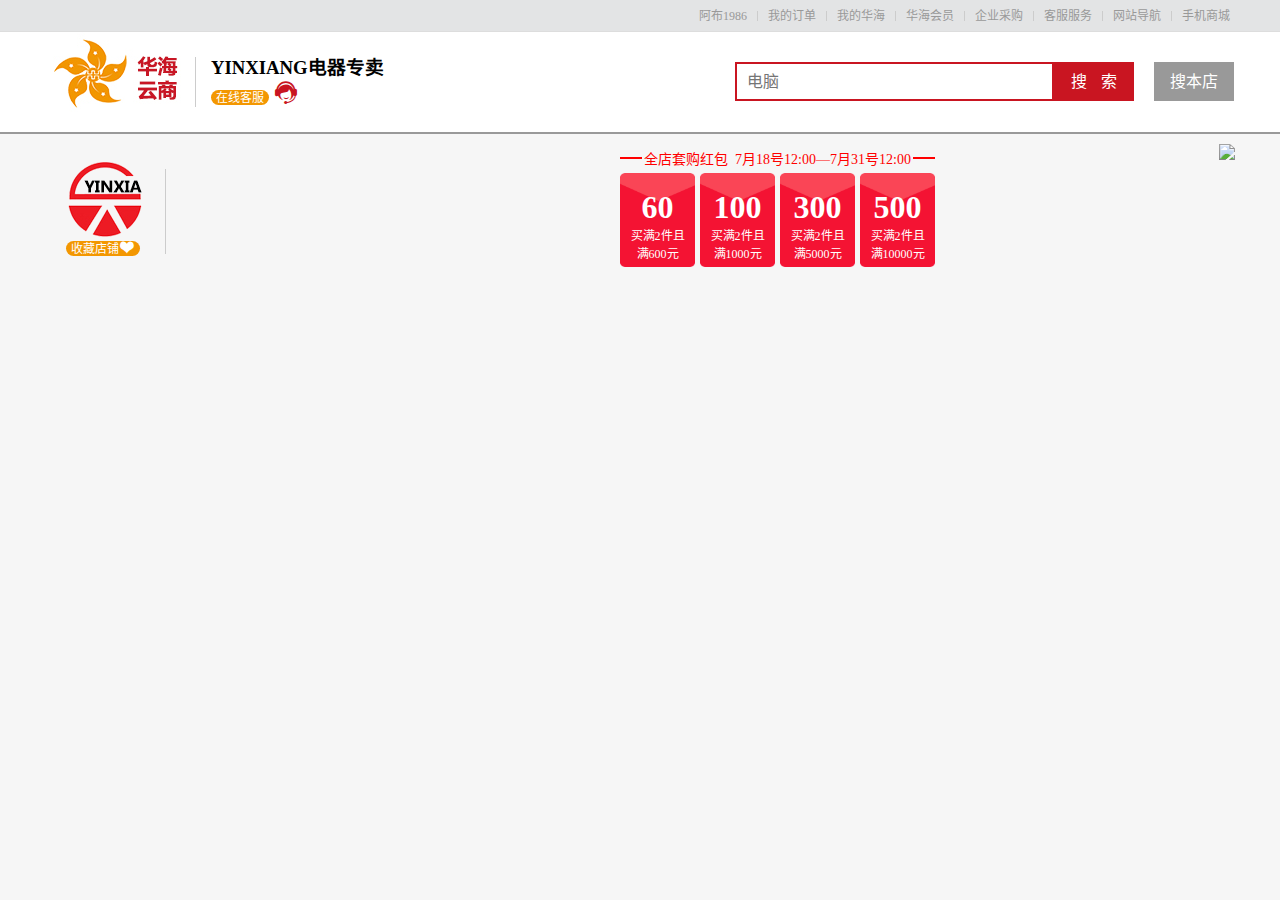
==== public/Admin/02shop.html @ 5f06d556 "店铺主页" ====
<!DOCTYPE html>
<html lang="zh-CN">

	<head>
		<meta charset="utf-8">
		<meta http-equiv="X-UA-Compatible" content="IE=edge">
		<meta name="viewport" content="width=device-width, initial-scale=1">
		<title>华海云商</title>
		<link rel="stylesheet" type="text/css" href="../static/css/iconfont.css" />
		<link rel="stylesheet" href="../static/css/style.css" />
	</head>
	<body>
		<!--导航条-->
		<div class="nav_div">
			<div class="row big_outer_border">
				<div class="col-lg-12">
					<ul class="fr nav_ul">
						<li class="fl">阿布1986</li>
						<li class="nav_li fl"></li>
						<li class="fl">我的订单</li>
						<li class="nav_li fl"></li>
						<li class="fl">我的华海</li>
						<li class="nav_li fl"></li>
						<li class="fl">华海会员</li>
						<li class="nav_li fl"></li>
						<li class="fl">企业采购</li>
						<li class="nav_li fl"></li>
						<li class="fl">客服服务</li>
						<li class="nav_li fl"></li>
						<li class="fl">网站导航</li>
						<li class="nav_li fl"></li>
						<li class="fl">手机商城</li>
					</ul>
				</div>
			</div>
		</div>
		<div class="banner_div_shop">
			<!--店铺、搜索-->
			<div class="big_outer_border">
				<ul class="clean_float fl">
					<li  class="clean_float fl">
						<img src="../static/img/pic57.jpg" class="fl"/>
					</li>
					<li class="fl Division_hr1"></li>
					<li class="clean_float fl contact_shop">
						<h3 class="clean_float">
							YINXIANG电器专卖
						</h3>
						<div class="clean_float">
							<span class="contact_service">在线客服</span>
							<i class="iconfont contact_service_icon">&#xe609;</i>	
						</div>
					</li>
				</ul>
				<div class="fr shop_search_div">
					<input class="fl clean_float" type="text" name="Search" placeholder="电脑" />
					<button class="fl button">搜&nbsp;&nbsp;&nbsp;索</button>
					<button class="fl button">搜本店</button>
				</div>
			</div>
		</div>
		<div class="big_outer_border">
				<ul class="clean_float fl">
					<li  class="clean_float fl Collection">
						<img src="../static/img/pic58.png" class="fl"/>
						<div class="clean_float Collection_div">
							<span>收藏店铺<i class="iconfont">&#xe6cf;</i></span>
						</div>
					</li>
					<li class="Division_hr2 fl"></li>
				</ul>
			<div class="red_bag_div fr">
					<div class="fl clean_float">
						<fieldset>
							<legend  align='center'>全店套购红包 &nbsp;7月18号12:00—7月31号12:00</legend>
						</fieldset>
						<div class="fl red_bag">
							<h1>60</h1>
							<p class="red_bag_satisfy">买满2件且满600元</p>
						</div>
						<div class="fl red_bag">
							<h1>100</h1>
							<p class="red_bag_satisfy">买满2件且满1000元</p>
						</div>
						<div class="fl red_bag">
							<h1>300</h1>
							<p class="red_bag_satisfy">买满2件且满5000元</p>
						</div>
						<div class="fl red_bag">
							<h1>500</h1>
							<p class="red_bag_satisfy">买满2件且满10000元</p>
						</div>
						
					</div>
				<img src="../static/img/pic60.jpg" class="fr"/>
				</div>	
			</div>

		
	</body>
	<script src="../static/js/jquery.min.js" type="text/javascript" charset="utf-8"></script>
</html>
---- public/static/css/iconfont.css ----
@font-face {font-family: "iconfont";
  src: url('iconfont.eot?t=1501227191478'); /* IE9*/
  src: url('iconfont.eot?t=1501227191478#iefix') format('embedded-opentype'), /* IE6-IE8 */
  url('iconfont.woff?t=1501227191478') format('woff'), /* chrome, firefox */
  url('iconfont.ttf?t=1501227191478') format('truetype'), /* chrome, firefox, opera, Safari, Android, iOS 4.2+*/
  url('iconfont.svg?t=1501227191478#iconfont') format('svg'); /* iOS 4.1- */
}

.iconfont {
  font-family:"iconfont" !important;
  font-size:16px;
  font-style:normal;
  -webkit-font-smoothing: antialiased;
  -moz-osx-font-smoothing: grayscale;
}

.icon-gouwuche:before { content: "\e601"; }

.icon-sousuo:before { content: "\e6af"; }

.icon-icon5:before { content: "\e661"; }

.icon-cmaohao:before { content: "\e8d6"; }

.icon-gengduo:before { content: "\e66f"; }

.icon-shuxian:before { content: "\e605"; }

.icon-fanhui:before { content: "\e600"; }

.icon-gengduo1:before { content: "\e602"; }

.icon-shangjiantou:before { content: "\e66c"; }

.icon-huiyuan:before { content: "\e606"; }

.icon-yousanjiao-copy-copy:before { content: "\e60a"; }

.icon-xin:before { content: "\e6cf"; }

.icon-xiangji:before { content: "\e6fc"; }

.icon-kefu:before { content: "\e609"; }
---- public/static/css/style.css ----
@charset "utf-8";
* {
	margin: 0;
	padding: 0;
	list-style-type: none;
}

a,
img {
	border: 0;
	color: #000000;
	text-decoration: none;
}

a:hover {
	text-decoration: none;
}

body {
	font-family: "Microsoft YaHei","iconfont"  !important;
	background: #f6f6f6;
}

.clean_row_margin{margin: 0;}
/*通用*/

.big_outer_border {
	width: 1190px;
	margin: 0 auto !important;
	position: relative;
}

.col-lg-2,
.col-lg-8,
.col-lg-12,
.col-lg-4,
.col-lg-6 {
	padding: 0 5px;
}

.fl {
	float: left;
}

.fr {
	float: right;
}

.clean_float:after {
	content: ".";
	visibility: hidden;
	height: 0;
	display: block;
	clear: both;
}

.icon_weight {
	font-weight: 700;
}

.Beyond_hide {
	overflow: hidden;
	text-overflow: ellipsis;
	white-space: nowrap;
	display: block;
}


/*导航条*/

.nav_div {
	height: 31px;
	width: 100%;
	border-bottom: 1px solid #ddd;
	background-color: #e3e4e5;
}

.nav_div .nav_ul {
	padding-top: 6px;
	color: #999;
	font-size: 12px;
}

.nav_div .nav_li {
	overflow: hidden;
	line-height: 30px;
	width: 1px;
	height: 10px;
	margin: 5px 10px 0 10px;
	background-color: #ccc;
}


/*logo*/

.logo_div {
	width: 191px;
	height: 173px;
	position: absolute;
	top: -56px;
	left: 6px;
	box-shadow: 0px -1px 6px #AFAFAF;
}


/*搜索框*/

.Search_box_div {
	margin: 0 auto;
	height: 37px;
	width: 542px;
	border: 1px solid red;
	position: relative;
}

.Search_box_input {
	height: 35px;
	width: 490px;
	display: inline;
	border: 0;
	padding-left: 10px;
}

.Search_box_camera {
	position: absolute;
	top: 0;
	right: 60px;
	line-height: 36px;
}

.Search_box_search {
	width: 50px;
	height: 35px;
	background: red;
	display: block;
	color: #fff;
	font-size: 24px;
	text-align: center;
}

.Search_box_cue {
	width: 542px;
	margin: 0 auto;
	margin-bottom: 10px;
}

.Search_box_cue li {
	padding: 5px 10px 5px 0;
	font-weight: 700;
	color: #9D9D9D;
}

.Search_box_cue li:first-child {
	color: red;
}


/*购物车*/

.Shopping_Car_box {
	background: #fff;
	width: 130px;
	height: 35px;
	font-weight: 600;
	color: red;
	border: 1px solid #CCC;
	line-height: 27px;
	position: relative;
}

.Shopping_Car_box .badge {
	display: inline-block;
	min-width: 10px;
	min-height: 10px;
	font-size: 12px;
	padding: 3px 6px;
	color: #fff;
	text-align: center;
	white-space: nowrap;
	vertical-align: middle;
	background-color: #F11A28;
	border-radius: 20px;
	line-height: 15px;
	position: absolute;
	top: 2px;
	right: 5px;
	font-weight: 400;
	-webkit-transform: scale(0.80);
}

.Shopping_Car_box .icon_car {
	font-size: 26px;
}


/*tab*/

.nav_link {
	width: 100%;
}

.nav_link li {
	font-size: 18px;
	float: left;
	font-weight: 700;
	color: #080808;
	width: 90px;
	text-align: center;
	line-height: 29px;
	height: 29px;
	margin-left: 12px;
}

.nav_link li a:hover {
	color: #c81623;
}


/*左侧导航*/

.left_nav {
	width: 100%;
	height: 488px;
	padding-top: 16px;
	background: #6E6568;
	border: 1px solid #797174;
	box-shadow: 0px 2px 6px #AFAFAF;
	position: relative;
}

.left_nav_block_ul {
	font-size: 14px;
	padding-left: 5px;
}

.left_nav_block_li {
	color: #fff;
	padding: 0 12px;
	line-height: 28px;
	height: 28px;
}

.left_nav_block_li a:hover {
	color: #c81623;
}

.left_nav_block_li .Trade_name {
	color: #fff;
	padding: 3px 0;
}

.left_nav_block_li .cut_off_rule {
	color: #fff;
	padding: 0 4px;
}

.left_nav_block_ul .none_ul {
	width: 598px;
	border: 1px solid #f7f7f7;
	display: none;
	box-shadow: 2px 0 5px rgba(0, 0, 0, .3);
	height: 485px;
	padding: 10px;
	background: #f7f7f7;
	color: #666;
	position: absolute;
	top: -1px;
	left: 192px;
	z-index: 10;
}


/*右侧导航*/

.right_nav {
	width: 100%;
	height: 488px;
	padding-top: 16px;
	background: #fff;
	margin-bottom: 10px;
}

.right_nav .vip_info_div {
	width: 170px;
	margin: 0 auto;
}

.right_nav .vip_icon {
	color: #FDAE07 !important;
}

.right_nav .vip_info {
	font-size: 12px;
	font-weight: 600;
	color: #666;
}

.right_nav .vip_info_name {
	width: 115px;
}

.right_nav .vip_info a {
	color: #666;
}


/*促销公告*/

.Notice {
	width: 170px;
	margin: 0 auto;
	position: relative;
}

.Notice .more {
	position: absolute;
	right: 0px;
	top: -1px;
	font-size: 12px;
}

.Notice_tab {
	overflow: hidden;
	zoom: 1;
	font-size: 12px;
	border-bottom: 1px solid #e6e6e6;
	position: relative;
	line-height: 14px;
}

.Notice_tab .title02 {
	margin-left: 12px !important;
}

.Notice_tab li {
	font-weight: 600;
	float: left;
	color: #666;
	cursor: pointer;
	margin-right: 12px;
	padding-bottom: 5px;
}

.Notice_tab li.current {
	border-bottom: 2px solid #db192b;
}

.Notice_content {
	font-size: 12px;
	color: #666;
}

.Notice_content ul {
	line-height: 25px;
	display: none;
}

.Notice_content .info {
	margin: 17px 0;
}


/*九宫格*/

.Nice_SquareP {
	width: 48px;
	height: 75px;
	padding-top: 15px;
	border-top: 1px solid #e7e7e7;
	border-right: 1px solid #e7e7e7;
	text-align: center;
}

.Nice_SquareP:nth-child(4n) {
	border-right: none;
}


/*华海秒杀导航条*/

.Seckill_title_div {
	width: 100%;
	height: 55px;
	background: #E01121;
	margin-bottom: 12px;
}

.Seckill_title_div>.div {
	margin-top: 5px;
}

.Seckill_title_icon {
	font-size: 32px !important;
	color: #fff;
	padding-left: 30px;
	margin-top: 8px;
	margin-right: 8px;
}

.Seckill_title_font {
	font-size: 26px;
	font-weight: 400;
	height: 40px;
	padding-top: 9px;
	color: #fff;
}

.Seckill_title_content {
	margin-left: 14px;
	color: #fff;
}

.Seckill_title_time_div {
	color: #fff;
	font-size: 14px;
	margin-right: 12px;
}

.Seckill_title_time_div .font {
	float: left;
	line-height: 45px;
	padding-top: 10px;
	font-size: 14px;
}

.Seckill_title_time {
	float: left;
	margin-left: 6px;
	margin-right: 8px;
}

.Seckill_title_time_common01 {
	float: left;
	width: 35px;
	height: 37px;
	background-color: #440106;
	color: #f90013;
	font-size: 24px;
	font-family: Arial;
	font-weight: 700;
	-moz-border-radius: 3px;
	border-radius: 3px;
	text-align: center;
	line-height: 37px;
	margin-top: 10px;
}

.Seckill_title_time_common02 {
	line-height: 55px;
	font-weight: 600;
	color: #000;
	font-size: 22px !important;
}


/*华海秒杀内容*/

.Seckill_content {
	width: 1184px;
	height: 227px;
	margin: 0 auto 43px auto;
}

.Seckill_content .product_div {
	width: 197px;
	padding: 10px;
	padding-bottom: 0;
	border-right: 1px solid #ccc;
	height: 227px;
	background: #fff;
}
.Seckill_content .product_div_name:hover{
	color:#e01222;
}

.Seckill_content .product_div:last-child {
	border-right: 0px;
}

.product_div .product_div_name {
	color: #999;
	display: block;
	max-width: 100%;
	_width: 100%;
	overflow: hidden;
	font-size: 12px;
	text-align: left;
	height: 32px;
	line-height: 16px;
	word-wrap: break-word;
	word-break: break-all;
}

.product_div .Price_new {
	color: #f00007;
	font-size: 18px;
	font-weight: 700;
	margin-right: 15px;
}

.product_div .Price_old {
	color: #999;
	font-size: 12px;
	margin-top: 5px;
	text-decoration: line-through;
}


/*发现好货、会买专辑、排行榜*/

.Small_module_div {
	width: 100%;
	/*height: 430px;*/
	margin-bottom: 12px;
}

.Small_module_div_title {
	width: 100%;
	height: 56px;
	padding: 0 15px 0 25px;
	line-height: 56px;
}

.Small_module_div_content {
	padding: 10px;
	height: 374px;
	background: #fff;
}

.Small_module_div_content_info {
	width: 50%;
	height: 115px;
	position: relative;
	border-bottom: 1px solid #ccc;
	border-right: 1px solid #ccc;
}

.Small_module_div_content_info .name_common {
	font-size: 14px;
	font-weight: 600;
	position: absolute;
	top: 15px;
	left: 20px;
	width: 80px;
	line-height: 20px;
	z-index: 1;
	word-wrap: break-word;
}

.Small_module_div_content_info>img {
	width: 80px;
	height: 80px;
}

.Small_module_div_content_info .name_common {
	width: 80px;
}


/*海货、农贸*/

.Small_module_div_content02 {
	width: 62%;
	height: 100%;
}
.Small_module_div_title .nav_li{width: 74px;height: 22px;text-align: center;color: #fff;}
.Small_module_div_title .nav_li_hr{width: 1px;height: 10px;background: #fff;margin:23px 4px 0 4px;}
.Small_module_div_content_info02 {
	width: 50%;
	height: 178px;
	position: relative;
	border-bottom: 1px solid #ccc;
	border-right: 1px solid #ccc;
}

.Small_module_div_content_info02_big {
	position: relative;
	height: 100%;
	width: 35%;
	margin-right: 2%;
	border-right: 1px solid #ccc;
}

.Small_module_div_content_info02_big>.img {
	position: absolute;
	bottom: 10px;
	right: 10px;
}

.Small_module_div_content_info02_big .name_common01 {
	font-size: 16px;
	font-weight: 600;
	position: absolute;
	top: 15px;
	left: 20px;
	width: 130px;
	line-height: 20px;
	z-index: 1;
	word-wrap: break-word;
}

.Small_module_div_content_info02>.name_small {
	position: absolute;
	top: 40px;
	left: 20px;
	font-size: 12px;
	color: #666;
	max-width: 68px;
	z-index: 1;
}

.Small_module_div_content_info02_big .name_common02 {
	font-size: 12px;
	font-weight: 600;
	position: absolute;
	top: 40px;
	left: 20px;
	width: 130px;
	line-height: 20px;
	z-index: 1;
	word-wrap: break-word;
}

.Small_module_div_content_info02>img {
	width: 120px;
	height: 120px;
}

.Small_module_div_content_info:nth-child(2n),
.Small_module_div_content_info02:nth-child(2n) {
	border-right: 0;
}

.Small_module_div_content_info img:hover,
.Small_module_div_content_info02 img:hover,
.Small_module_div_content_info02_big img:hover {
	margin-right: 10px;
}

.Small_module_div_content_info:nth-last-child(2),
.Small_module_div_content_info:last-child,
.Small_module_div_content_info02:nth-last-child(2),
.Small_module_div_content_info02:last-child {
	border-bottom: 0;
}

.Small_module_div_content_info .name_common,
.Small_module_div_content_info02 .name_common,
.Small_module_div_content_info02_big .name_common {
	font-size: 14px;
	font-weight: 600;
	position: absolute;
	top: 15px;
	left: 20px;
	line-height: 20px;
	z-index: 1;
	word-wrap: break-word;
}

.Small_module_div_content_info02 .name_common,
.Small_module_div_content_info02_big .name_common {
	max-width: 130px;
}

.Small_module_div_content_info>img,
.Small_module_div_content_info02>img {
	position: absolute;
	bottom: 5px;
	right: 10px;
	-webkit-transition: -webkit-transform .4s ease-out;
	transition: -webkit-transform .4s ease-out;
	-moz-transition: transform .4s ease-out, -moz-transform .4s ease-out;
	transition: transform .4s ease-out;
	transition: transform .4s ease-out, -webkit-transform .4s ease-out, -moz-transform .4s ease-out;
}

.background01 {
	background: #3d8e97;
}

.background02 {
	background: #6e3b81;
}

.background03 {
	background: #e76d00;
}

.background04 {
	background: #488aac;
}

.background05 {
	background: #47ac74;
}
.background06 {
	background: #705752;
}

.background07 {
	background: #ad8a48;
}

.background08 {
	background: #597159;
}

.background09 {
	background: #973b3c;
}

.background10 {
	background: #5e5d99;
}
.background11 {
	background: #b26c9e;
}

.name_color01 {
	color: #3d8e97;
}

.name_color02 {
	color: #6e3b81;
}

.name_color03 {
	color: #e76d00;
}
.name_color04 {
	color: #478aac;
}

.name_color05 {
	color: #47ac74;
}
.name_color06 {
	color: #705752;
}

.name_color07 {
	color: #ad8a48;
}

.name_color08 {
	color: #597159;
}

.name_color09 {
	color: #973b3c;
}

.name_color10 {
	color: #5e5d99;
}
.name_color11 {
	color: #b26c9e;
}


/*五张广告图*/

.Five_ad_positions{margin-bottom: 12px;}
.Five_ad_positions>img{margin-right:4px;}
.Five_ad_positions>img:last-child{margin-right: 0;}
.Eight_ad_positions{margin-bottom: 12px;}
.Eight_ad_positions>img{margin-right:-2px;}
.Eight_ad_positions>img:last-child{margin-right: 0;}

#header{margin-bottom: 25px;}
#menu {
	position:fixed;
	top:20%;
	left:40px;
}
#menu ul {margin-bottom: 0;}
#menu ul li {
	color: #fff;
	display: block;
	position:relative;
	width:40px;
	list-style:none;
	text-align:center;
	padding: 5px;
	font-size:12px;
	cursor:pointer;
	margin-bottom: 1px;
	background:#626262 ;
	    font-weight: 600;
}
#menu ul li.last {
	color: #fff !important;
	background:#A4A4A4;
	color:black;
	border-bottom:none;
}
#menu ul li.last>p{
	margin: 0;
}
#menu ul li span {
	display:none;
	width:40px;
	padding: 5px;
	position:absolute;
	top:0;
	left:0;
	color:red;
}
#menu ul li:hover span {
	display:block;
	background:#c81623;
	color:white;
}
#menu ul li span.active {
	display:block;
	background:#c81623;
	color:white;
}
#menu ul li:hover span.active {
	display:block;
	background:#c81623;
	color:white;
}


/*店铺首页*/
.banner_div_shop{width: 100%;height:100px;background: #fff;border-bottom: 2px #999 solid;margin-bottom: 10px;}
.Division_hr1{height: 50px;width: 1px;background: #ccc;margin-top:25px;}
.contact_service{padding: 2px 5px;background: #F39701;border-radius:100px;color: #fff;font-size: 12px;}
.contact_service_icon{color:#C91521; font-size: 26px;}
.contact_shop{padding:20px 0 0 15px;}
.shop_search_div{width:500px;height:40px;margin: 30px 0;}
.shop_search_div>input{  height: 35px; width:305px; display: inline; border:2px solid #C91521;font-size:16px;padding-left: 10px;}
.shop_search_div>.button{outline: none; width:80px;height: 39px;border: 1px red;margin-right: 20px;background:#C91521;color: #fff;font-size: 16px;text-align: center;line-height: 37px;}
.shop_search_div>.button:last-child{margin-right: 0;background:#999999;}

.Collection{padding: 15px  0 0 0;}
.Collection_div{width:79px;margin:0 auto;}
.Collection_div>span{padding: 2px 5px;background: #F39701;border-radius:100px;color: #fff;font-size: 12px;}
.Collection_div>span>li{color:#f5f5f5; font-size: 18px;margin-top: 10px;}
.Division_hr2{height: 85px;width: 1px;background: #ccc;margin-top:25px;}	
.red_bag_div{width:615px;}			
.red_bag_div fieldset{
	margin-top: 4px;
border: none;
border-top: 2px solid red;
color: red;
font-size: 14px;
}
.red_bag_div fieldset legend{
	padding: 0 2px;
}
.red_bag{width:75px;height: 75px;padding:16px 0 3px 0;margin-top:5px;text-align: center; background: url(../img/bg01.png) no-repeat ;background-size:100% 100%;margin-right:5px;}
.red_bag>h1{color: #fff;}
.red_bag_satisfy{font-size: 12px;color: #fff;display: block;padding: 0 5px;}
.red_bag:last-child{margin-right: 0;}
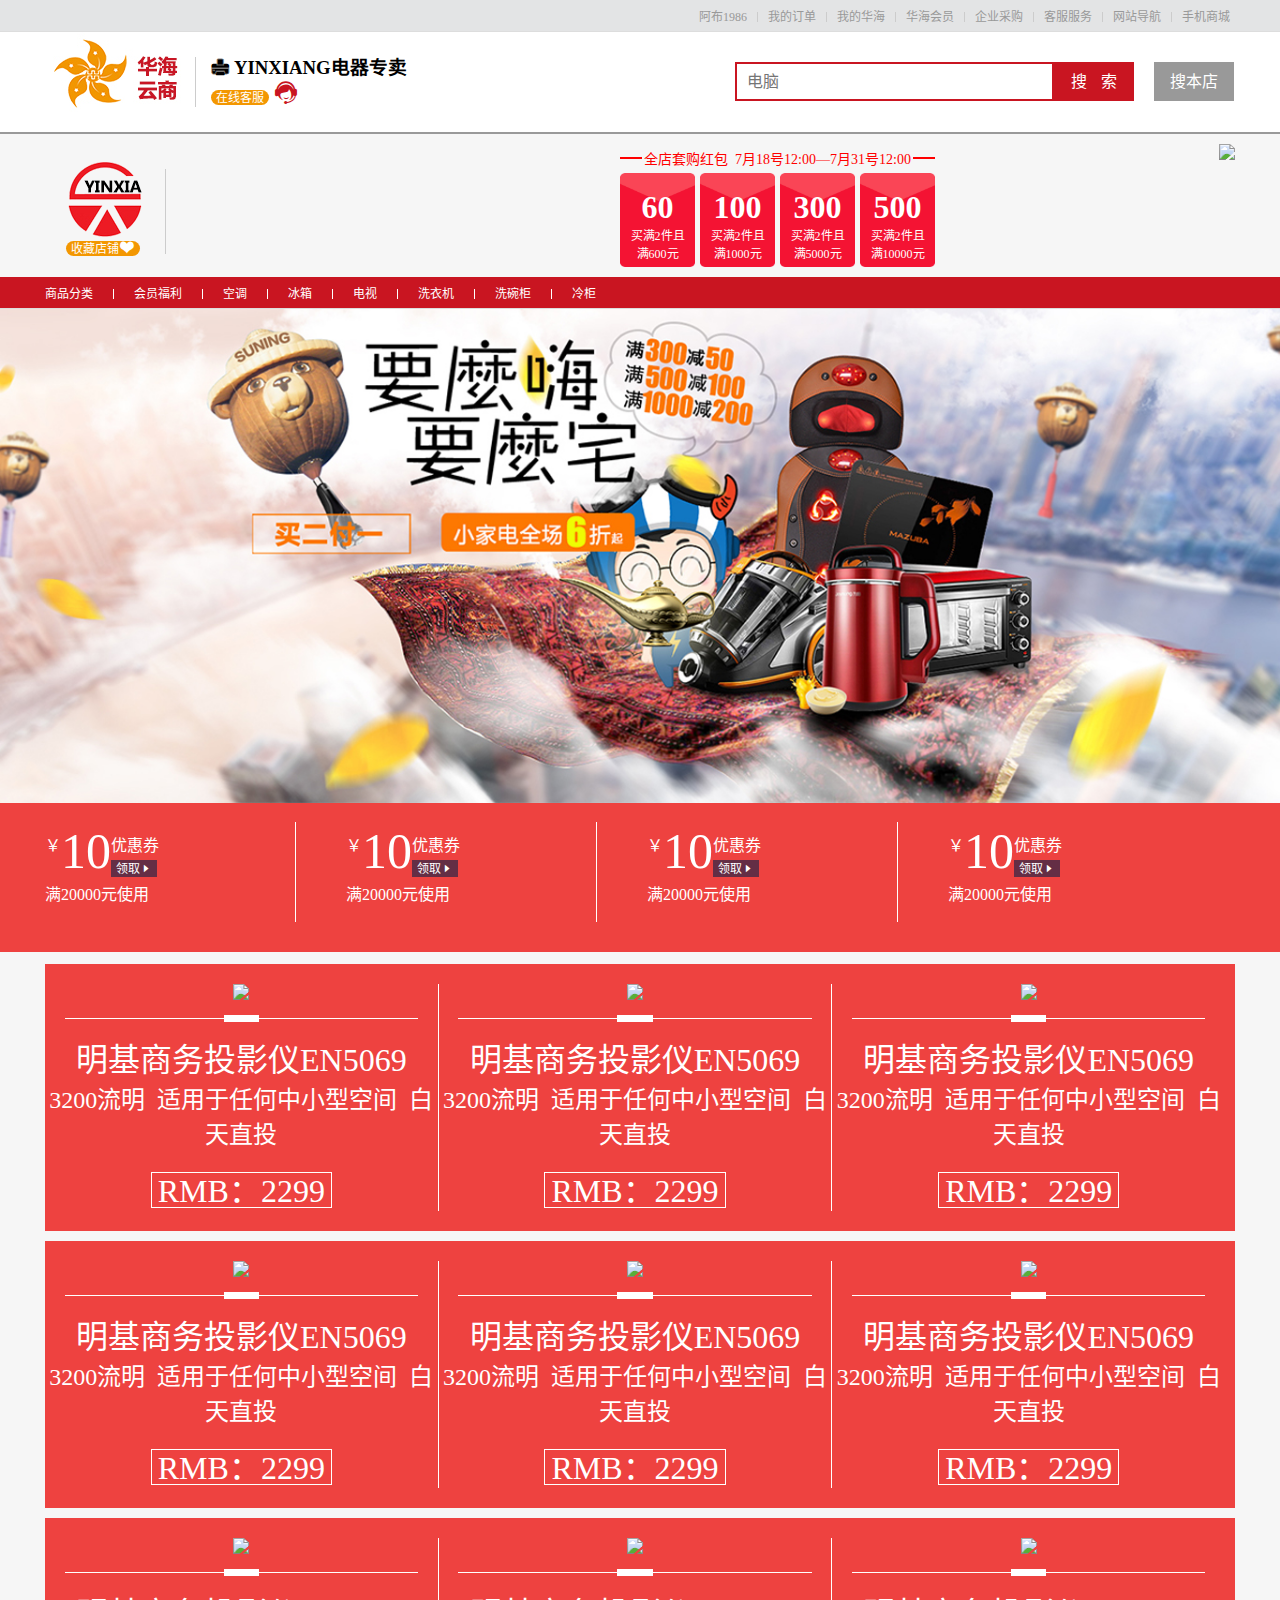
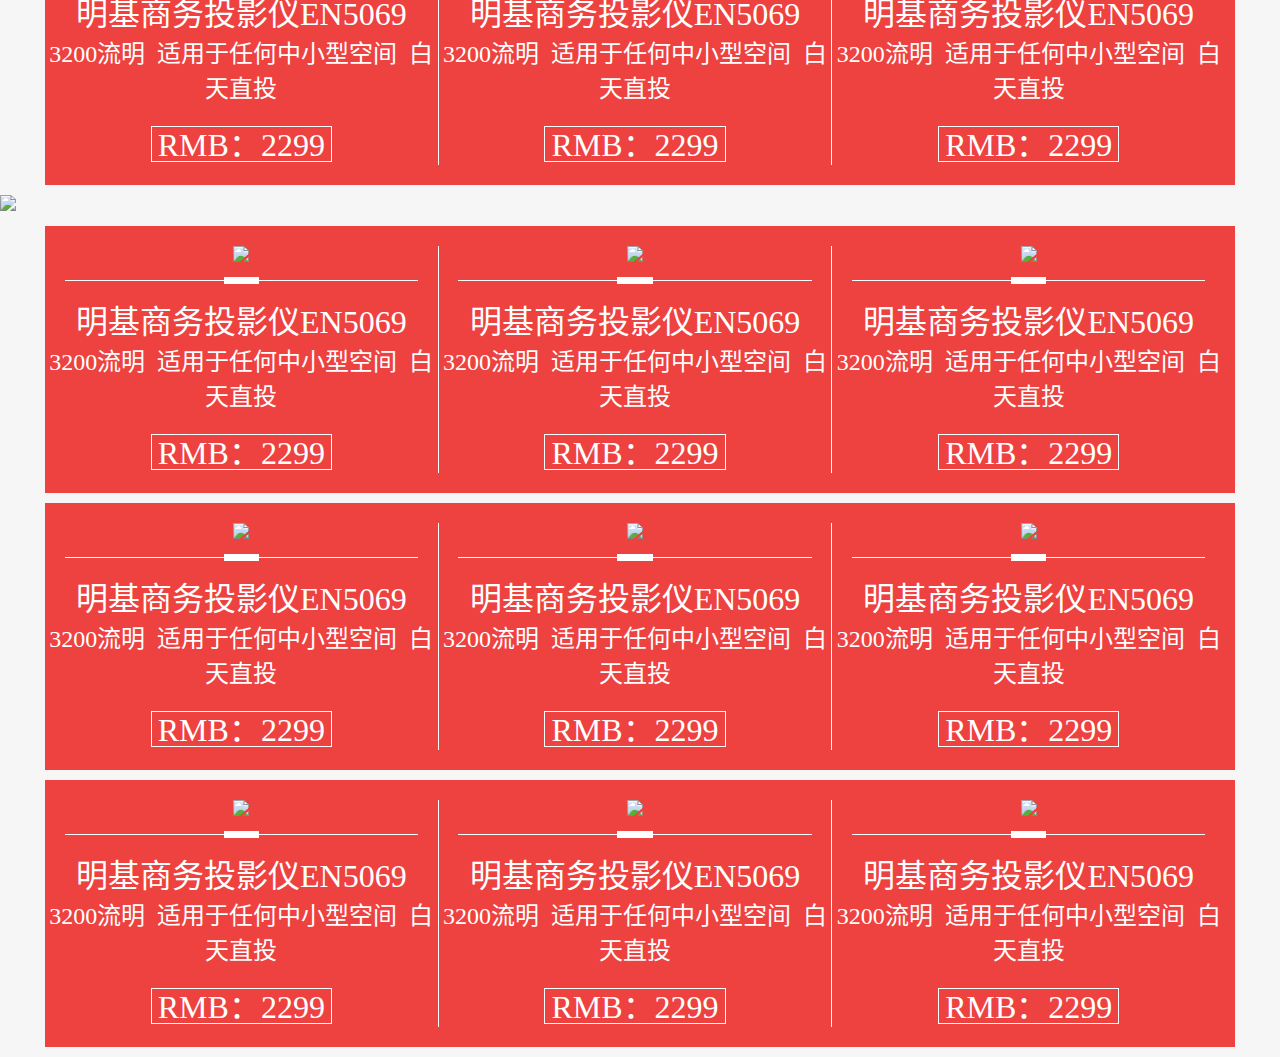
==== commit 298f6fe0: "店铺主页" ====
--- a/public/Admin/02shop.html
+++ b/public/Admin/02shop.html
@@ -34,8 +34,8 @@
 				</div>
 			</div>
 		</div>
-		<div class="banner_div_shop">
-			<!--店铺、搜索-->
+		<!--店铺、搜索-->
+		<div class="banner_div_shop clean_float">
 			<div class="big_outer_border">
 				<ul class="clean_float fl">
 					<li  class="clean_float fl">
@@ -44,7 +44,7 @@
 					<li class="fl Division_hr1"></li>
 					<li class="clean_float fl contact_shop">
 						<h3 class="clean_float">
-							YINXIANG电器专卖
+	x						YINXIANG电器专卖
 						</h3>
 						<div class="clean_float">
 							<span class="contact_service">在线客服</span>
@@ -59,7 +59,8 @@
 				</div>
 			</div>
 		</div>
-		<div class="big_outer_border">
+		<!--收藏店铺-->
+		<div class="shop_div clean_float">
 				<ul class="clean_float fl">
 					<li  class="clean_float fl Collection">
 						<img src="../static/img/pic58.png" class="fl"/>
@@ -95,8 +96,344 @@
 				<img src="../static/img/pic60.jpg" class="fr"/>
 				</div>	
 			</div>
-
+		<!--店铺导航-->
+		<div class="nav_div shop_nav clean_float">
+			<div class="row shop_div clean_float">
+					<ul class="nav_ul clean_float">
+						<li class="fl">商品分类</li>
+						<li class="nav_li fl"></li>
+						<li class="fl">会员福利</li>
+						<li class="nav_li fl"></li>
+						<li class="fl">空调</li>
+						<li class="nav_li fl"></li>
+						<li class="fl">冰箱</li>
+						<li class="nav_li fl"></li>
+						<li class="fl">电视</li>
+						<li class="nav_li fl"></li>
+						<li class="fl">洗衣机</li>
+						<li class="nav_li fl"></li>
+						<li class="fl">洗碗柜</li>
+						<li class="nav_li fl"></li>
+						<li class="fl">冷柜</li>
+					</ul>
+			</div>
+		</div>
+		<!--banner广告图1-->
+		<div class="clean_float" style="margin-bottom: 12px;">
+			<img src="../static/img/banner01.jpg" width="100%"/>
+			<div class="Coupon_div">
+				<ul class="shop_div clean_float">
+					<li class="clean_float fl">
+							<div class="clean_float">
+								<span class="clean_float fl">
+									<span class="fl Money_symbol">￥</span>
+									<span class="clean_float fl Money_font">10</span>
+								</span>
+								<div class="fl clean_float">
+									<span class="Coupon_font">优惠券</span>
+									<i class="iconfont Coupon_button" >领取&#xe60a;</i>
+								</div>
+							</div>
+							<div class="Coupon_term"> 满20000元使用</div>
+					</li>
+					<li class="fl Coupon_hr"></li>
+					<li class="clean_float fl">
+							<div class="clean_float">
+								<span class="clean_float fl">
+									<span class="fl Money_symbol">￥</span>
+									<span class="clean_float fl Money_font">10</span>
+								</span>
+								<div class="fl clean_float">
+									<span class="Coupon_font">优惠券</span>
+									<i class="iconfont Coupon_button" >领取&#xe60a;</i>
+								</div>
+							
+							</div>
+							<div class="Coupon_term"> 满20000元使用</div>
+						
+					</li>
+					<li class="fl Coupon_hr"></li>
+					<li class="clean_float fl">
+							<div class="clean_float">
+								<span class="clean_float fl">
+									<span class="fl Money_symbol">￥</span>
+									<span class="clean_float fl Money_font">10</span>
+								</span>
+								<div class="fl clean_float">
+									<span class="Coupon_font">优惠券</span>
+									<i class="iconfont Coupon_button" >领取&#xe60a;</i>
+								</div>
+							</div>
+							<div class="Coupon_term"> 满20000元使用</div>
+					</li>
+					<li class="fl Coupon_hr"></li>
+					<li class="clean_float fl">
+							<div class="clean_float">
+								<span class="clean_float fl">
+									<span class="fl Money_symbol">￥</span>
+									<span class="clean_float fl Money_font">10</span>
+								</span>
+								<div class="fl clean_float">
+									<span class="Coupon_font">优惠券</span>
+									<i class="iconfont Coupon_button" >领取&#xe60a;</i>
+								</div>
+							</div>
+							<div class="Coupon_term"> 满20000元使用</div>
+					</li>
+				</ul>
+			</div>
+		</div>
+		<!--商品展示-->
+		<ul class="shop_div clean_float shop_product_div">
+				<li class="clean_float fl">
+					<img src="../static/img/pic61.jpg"/>
+					<div class="li_hr">
+						<div class="li_square">
+						</div>
+					</div>
+					
+					<p class="clean_float shop_product_title">明基商务投影仪EN5069</p>
+					<p class="clean_float shop_product_suggest">3200流明&nbsp;&nbsp;适用于任何中小型空间&nbsp;&nbsp;白天直投</p>
+					<div class="rmb">
+						RMB：2299
+					</div>
+				</li>
+				<li class="clean_float fl">
+					<img src="../static/img/pic61.jpg"/>
+					<div class="li_hr">
+						<div class="li_square">
+						</div>
+					</div>
+					
+					<p class="clean_float shop_product_title">明基商务投影仪EN5069</p>
+					<p class="clean_float shop_product_suggest">3200流明&nbsp;&nbsp;适用于任何中小型空间&nbsp;&nbsp;白天直投</p>
+					<div class="rmb">
+						RMB：2299
+					</div>
+				</li>
+				<li class="clean_float fl">
+					<img src="../static/img/pic61.jpg"/>
+					<div class="li_hr">
+						<div class="li_square">
+						</div>
+					</div>
+					
+					<p class="clean_float shop_product_title">明基商务投影仪EN5069</p>
+					<p class="clean_float shop_product_suggest">3200流明&nbsp;&nbsp;适用于任何中小型空间&nbsp;&nbsp;白天直投</p>
+					<div class="rmb">
+						RMB：2299
+					</div>
+				</li>
+		</ul>
+		<ul class="shop_div clean_float shop_product_div">
+				<li class="clean_float fl">
+					<img src="../static/img/pic61.jpg"/>
+					<div class="li_hr">
+						<div class="li_square">
+						</div>
+					</div>
+					
+					<p class="clean_float shop_product_title">明基商务投影仪EN5069</p>
+					<p class="clean_float shop_product_suggest">3200流明&nbsp;&nbsp;适用于任何中小型空间&nbsp;&nbsp;白天直投</p>
+					<div class="rmb">
+						RMB：2299
+					</div>
+				</li>
+				<li class="clean_float fl">
+					<img src="../static/img/pic61.jpg"/>
+					<div class="li_hr">
+						<div class="li_square">
+						</div>
+					</div>
+					
+					<p class="clean_float shop_product_title">明基商务投影仪EN5069</p>
+					<p class="clean_float shop_product_suggest">3200流明&nbsp;&nbsp;适用于任何中小型空间&nbsp;&nbsp;白天直投</p>
+					<div class="rmb">
+						RMB：2299
+					</div>
+				</li>
+				<li class="clean_float fl">
+					<img src="../static/img/pic61.jpg"/>
+					<div class="li_hr">
+						<div class="li_square">
+						</div>
+					</div>
+					
+					<p class="clean_float shop_product_title">明基商务投影仪EN5069</p>
+					<p class="clean_float shop_product_suggest">3200流明&nbsp;&nbsp;适用于任何中小型空间&nbsp;&nbsp;白天直投</p>
+					<div class="rmb">
+						RMB：2299
+					</div>
+				</li>
+		</ul>
+		<ul class="shop_div clean_float shop_product_div">
+				<li class="clean_float fl">
+					<img src="../static/img/pic61.jpg"/>
+					<div class="li_hr">
+						<div class="li_square">
+						</div>
+					</div>
+					
+					<p class="clean_float shop_product_title">明基商务投影仪EN5069</p>
+					<p class="clean_float shop_product_suggest">3200流明&nbsp;&nbsp;适用于任何中小型空间&nbsp;&nbsp;白天直投</p>
+					<div class="rmb">
+						RMB：2299
+					</div>
+				</li>
+				<li class="clean_float fl">
+					<img src="../static/img/pic61.jpg"/>
+					<div class="li_hr">
+						<div class="li_square">
+						</div>
+					</div>
+					
+					<p class="clean_float shop_product_title">明基商务投影仪EN5069</p>
+					<p class="clean_float shop_product_suggest">3200流明&nbsp;&nbsp;适用于任何中小型空间&nbsp;&nbsp;白天直投</p>
+					<div class="rmb">
+						RMB：2299
+					</div>
+				</li>
+				<li class="clean_float fl">
+					<img src="../static/img/pic61.jpg"/>
+					<div class="li_hr">
+						<div class="li_square">
+						</div>
+					</div>
+					
+					<p class="clean_float shop_product_title">明基商务投影仪EN5069</p>
+					<p class="clean_float shop_product_suggest">3200流明&nbsp;&nbsp;适用于任何中小型空间&nbsp;&nbsp;白天直投</p>
+					<div class="rmb">
+						RMB：2299
+					</div>
+				</li>
+		</ul>
 		
+		<div class="clean_float" style="margin-bottom: 12px;">
+			<img src="../static/img/banner02.jpg" width="100%"/>
+		</div>
+		<ul class="shop_div clean_float shop_product_div">
+				<li class="clean_float fl">
+					<img src="../static/img/pic61.jpg"/>
+					<div class="li_hr">
+						<div class="li_square">
+						</div>
+					</div>
+					
+					<p class="clean_float shop_product_title">明基商务投影仪EN5069</p>
+					<p class="clean_float shop_product_suggest">3200流明&nbsp;&nbsp;适用于任何中小型空间&nbsp;&nbsp;白天直投</p>
+					<div class="rmb">
+						RMB：2299
+					</div>
+				</li>
+				<li class="clean_float fl">
+					<img src="../static/img/pic61.jpg"/>
+					<div class="li_hr">
+						<div class="li_square">
+						</div>
+					</div>
+					
+					<p class="clean_float shop_product_title">明基商务投影仪EN5069</p>
+					<p class="clean_float shop_product_suggest">3200流明&nbsp;&nbsp;适用于任何中小型空间&nbsp;&nbsp;白天直投</p>
+					<div class="rmb">
+						RMB：2299
+					</div>
+				</li>
+				<li class="clean_float fl">
+					<img src="../static/img/pic61.jpg"/>
+					<div class="li_hr">
+						<div class="li_square">
+						</div>
+					</div>
+					
+					<p class="clean_float shop_product_title">明基商务投影仪EN5069</p>
+					<p class="clean_float shop_product_suggest">3200流明&nbsp;&nbsp;适用于任何中小型空间&nbsp;&nbsp;白天直投</p>
+					<div class="rmb">
+						RMB：2299
+					</div>
+				</li>
+		</ul>
+		<ul class="shop_div clean_float shop_product_div">
+				<li class="clean_float fl">
+					<img src="../static/img/pic61.jpg"/>
+					<div class="li_hr">
+						<div class="li_square">
+						</div>
+					</div>
+					
+					<p class="clean_float shop_product_title">明基商务投影仪EN5069</p>
+					<p class="clean_float shop_product_suggest">3200流明&nbsp;&nbsp;适用于任何中小型空间&nbsp;&nbsp;白天直投</p>
+					<div class="rmb">
+						RMB：2299
+					</div>
+				</li>
+				<li class="clean_float fl">
+					<img src="../static/img/pic61.jpg"/>
+					<div class="li_hr">
+						<div class="li_square">
+						</div>
+					</div>
+					
+					<p class="clean_float shop_product_title">明基商务投影仪EN5069</p>
+					<p class="clean_float shop_product_suggest">3200流明&nbsp;&nbsp;适用于任何中小型空间&nbsp;&nbsp;白天直投</p>
+					<div class="rmb">
+						RMB：2299
+					</div>
+				</li>
+				<li class="clean_float fl">
+					<img src="../static/img/pic61.jpg"/>
+					<div class="li_hr">
+						<div class="li_square">
+						</div>
+					</div>
+					
+					<p class="clean_float shop_product_title">明基商务投影仪EN5069</p>
+					<p class="clean_float shop_product_suggest">3200流明&nbsp;&nbsp;适用于任何中小型空间&nbsp;&nbsp;白天直投</p>
+					<div class="rmb">
+						RMB：2299
+					</div>
+				</li>
+		</ul>
+		<ul class="shop_div clean_float shop_product_div">
+				<li class="clean_float fl">
+					<img src="../static/img/pic61.jpg"/>
+					<div class="li_hr">
+						<div class="li_square">
+						</div>
+					</div>
+					
+					<p class="clean_float shop_product_title">明基商务投影仪EN5069</p>
+					<p class="clean_float shop_product_suggest">3200流明&nbsp;&nbsp;适用于任何中小型空间&nbsp;&nbsp;白天直投</p>
+					<div class="rmb">
+						RMB：2299
+					</div>
+				</li>
+				<li class="clean_float fl">
+					<img src="../static/img/pic61.jpg"/>
+					<div class="li_hr">
+						<div class="li_square">
+						</div>
+					</div>
+					
+					<p class="clean_float shop_product_title">明基商务投影仪EN5069</p>
+					<p class="clean_float shop_product_suggest">3200流明&nbsp;&nbsp;适用于任何中小型空间&nbsp;&nbsp;白天直投</p>
+					<div class="rmb">
+						RMB：2299
+					</div>
+				</li>
+				<li class="clean_float fl">
+					<img src="../static/img/pic61.jpg"/>
+					<div class="li_hr">
+						<div class="li_square">
+						</div>
+					</div>
+					
+					<p class="clean_float shop_product_title">明基商务投影仪EN5069</p>
+					<p class="clean_float shop_product_suggest">3200流明&nbsp;&nbsp;适用于任何中小型空间&nbsp;&nbsp;白天直投</p>
+					<div class="rmb">
+						RMB：2299
+					</div>
+				</li>
+		</ul>
 	</body>
 	<script src="../static/js/jquery.min.js" type="text/javascript" charset="utf-8"></script>
 </html>--- a/public/static/css/style.css
+++ b/public/static/css/style.css
@@ -15,7 +15,7 @@
 a:hover {
 	text-decoration: none;
 }
-
+input,button{outline: none;}
 body {
 	font-family: "Microsoft YaHei","iconfont"  !important;
 	background: #f6f6f6;
@@ -27,7 +27,8 @@
 .big_outer_border {
 	width: 1190px;
 	margin: 0 auto !important;
-	position: relative;
+	/*position: relative;*/
+	padding-bottom: 12px !important;
 }
 
 .col-lg-2,
@@ -76,7 +77,7 @@
 }
 
 .nav_div .nav_ul {
-	padding-top: 6px;
+	padding-top:7px;
 	color: #999;
 	font-size: 12px;
 }
@@ -855,22 +856,28 @@
 .red_bag_satisfy{font-size: 12px;color: #fff;display: block;padding: 0 5px;}
 .red_bag:last-child{margin-right: 0;}
 
-
-
-
-
-
-
-
-
-
-
-
-
-
-
-
-
+.shop_nav{background: #C91521;}
+
+.shop_nav .nav_ul{color: #fff !important;padding-top:7px;}
+.shop_nav .nav_li{background: #fff !important;margin:5px 20px 0 20px; }
+.Coupon_div{width: 100%;height: 110px;padding: 20px 0; background: #EE4240;margin-top: -4px;}
+.Money_symbol{vertical-align: top;color: #fff;display: block;margin-top: 10px;}
+.Money_font{font-size:50px;color: #fff;}
+.Coupon_font{color: #fff;display: block;margin-top: 10px;}
+.Coupon_button{padding:3px 5px;line-height:25px;text-align:center;font-size: 12px !important;background:#642E45;color:#fff;}
+.Coupon_div .big_outer_border li{width: 200px;}
+.Coupon_hr{background: #fff;width: 1px !important;height: 100px;margin: 0 50px;}
+.Coupon_term{color: #fff;width: 200px;}
+
+.shop_div{width: 1190px;margin: 0 auto;margin-bottom: 10px;}
+.shop_product_div{background: #EE4240;padding: 20px 0;}
+.shop_product_div>li{width: 33%;border-right: 1px solid #fff;text-align: center;}
+.shop_product_div>li:last-child{border-right:0;}
+.shop_product_div .li_hr{width: 90%;height: 1px;background: #fff;margin: 15px auto;position: relative;}
+.shop_product_div .li_square{width:10%;height: 7px;top: -3px;left:45%;background: #fff;position: absolute;}
+.shop_product_title{font-size: 2em;color: #fff;}
+.shop_product_suggest{font-size: 1.5em;color: #fff; margin-bottom: 15px;}
+.shop_product_div .rmb{padding:2px 6px; border: 1px solid #fff;color: #fff; display: inline; font-size: 2em;}
 
 
 
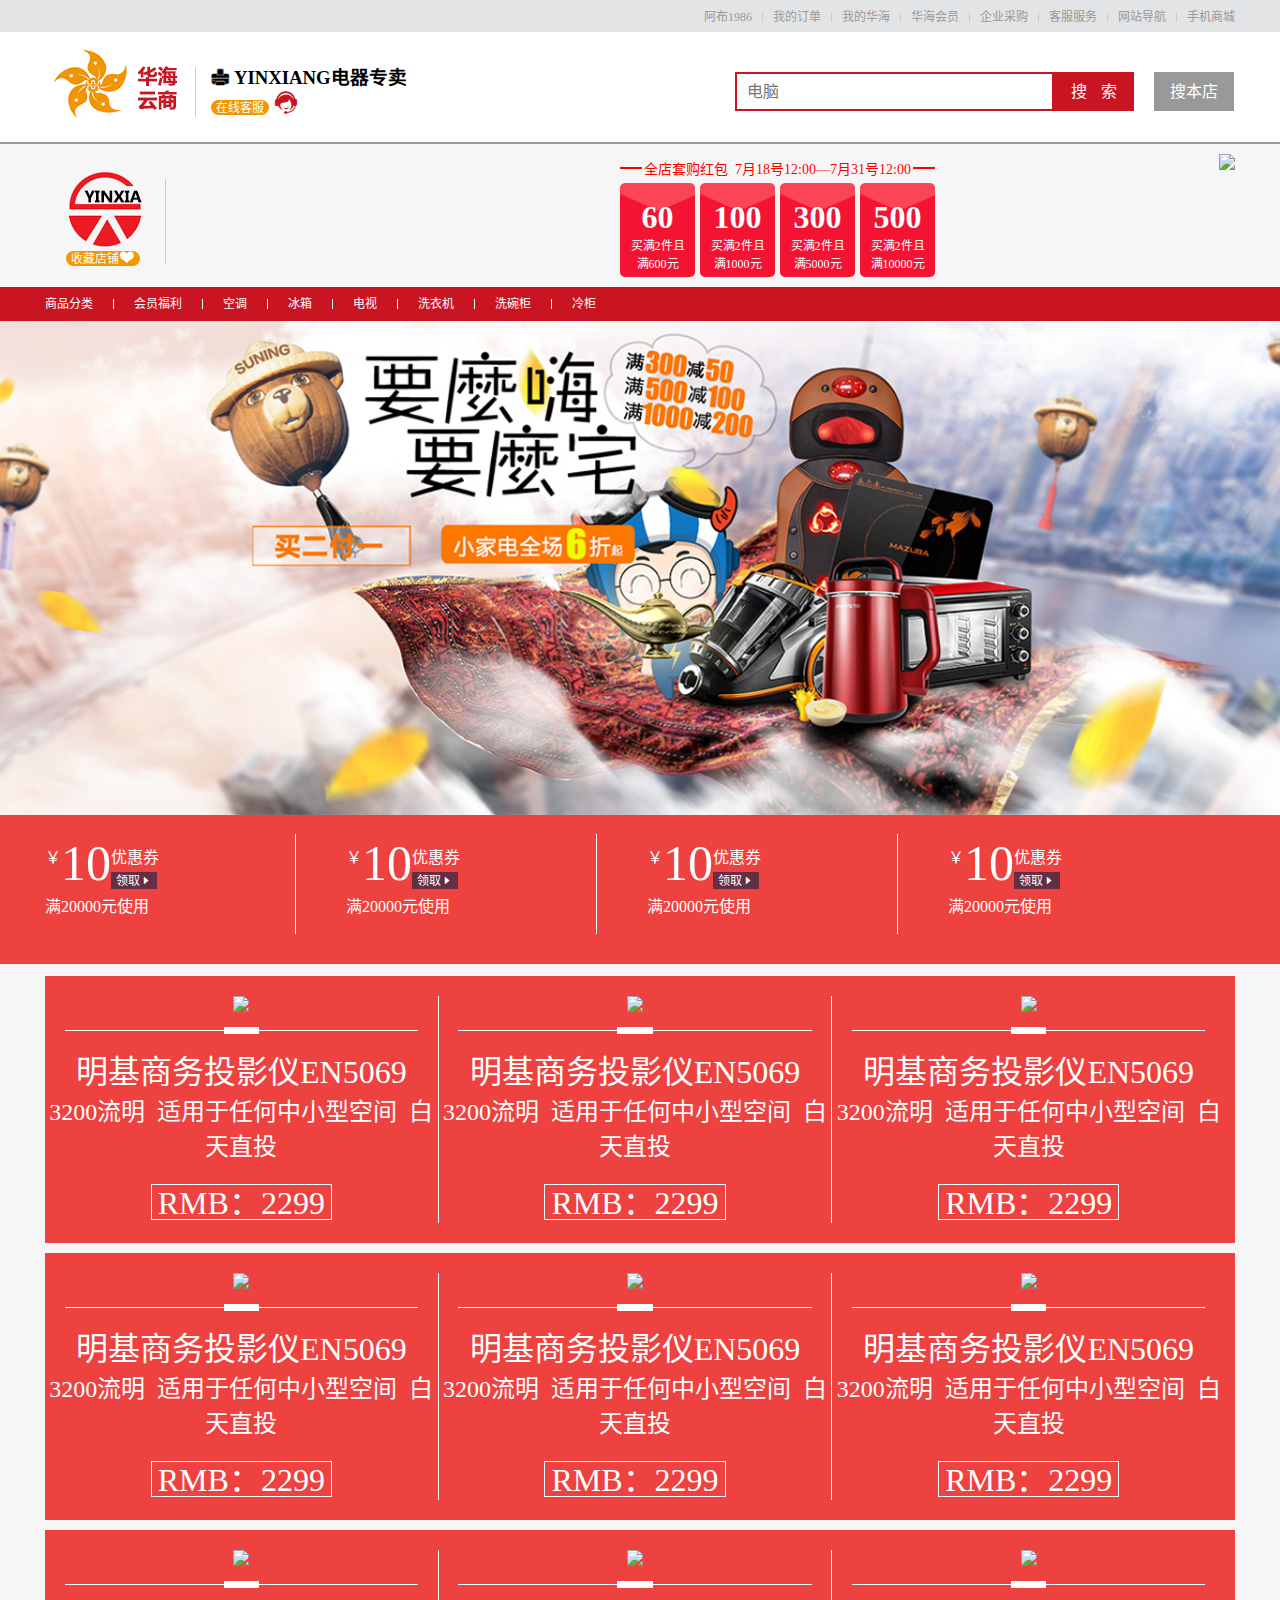
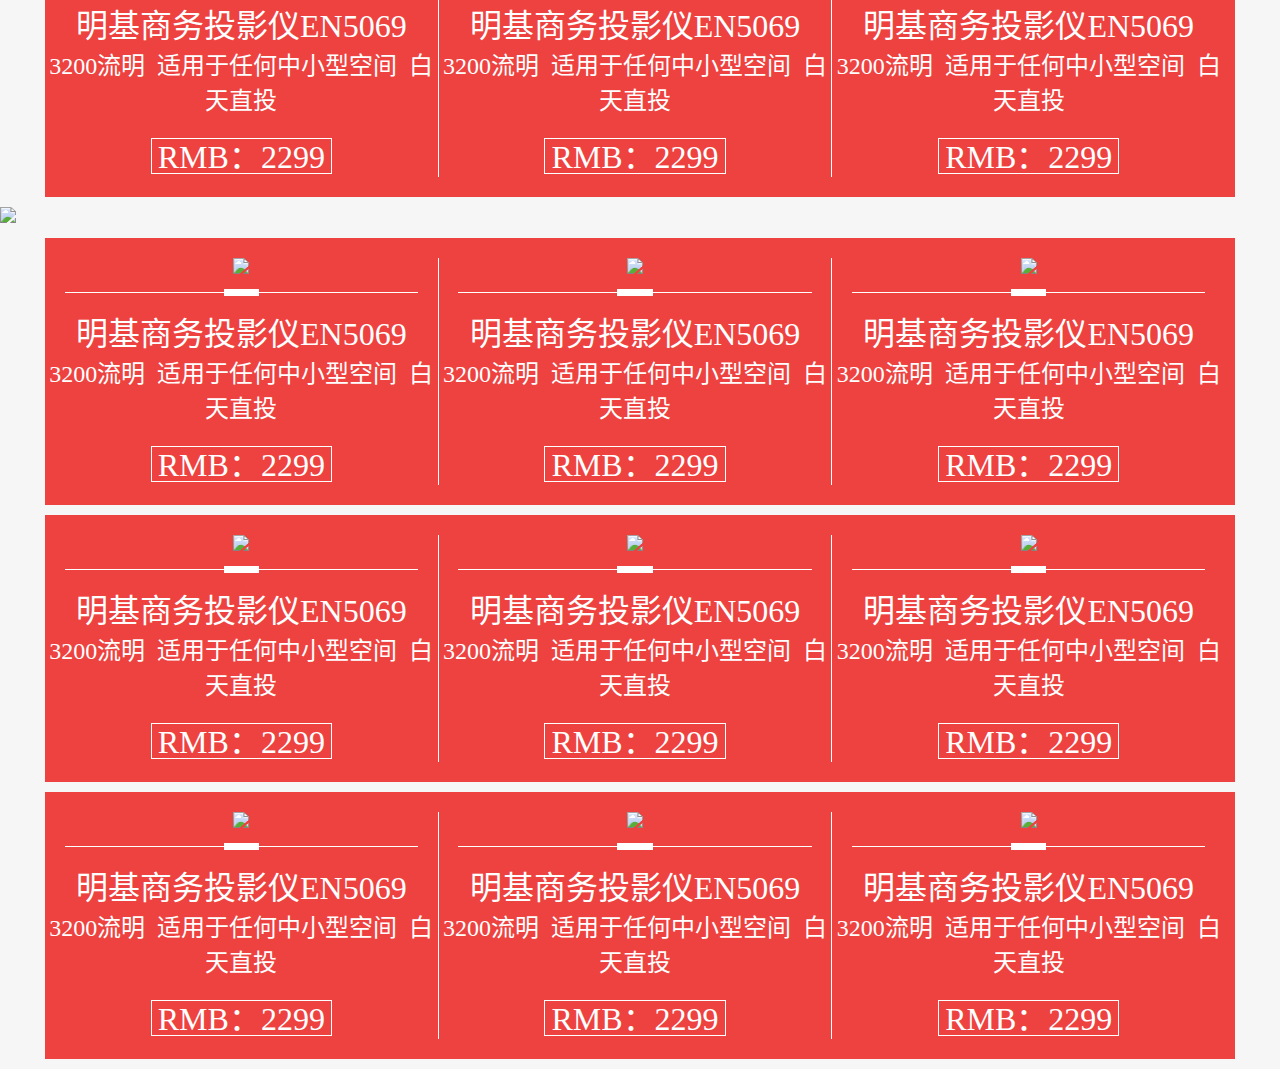
==== commit 4bd12923: "去掉bootstrap" ====
--- a/public/Admin/02shop.html
+++ b/public/Admin/02shop.html
@@ -5,21 +5,20 @@
 		<meta charset="utf-8">
 		<meta http-equiv="X-UA-Compatible" content="IE=edge">
 		<meta name="viewport" content="width=device-width, initial-scale=1">
-		<title>华海云商</title>
+		<title>店铺主页</title>
 		<link rel="stylesheet" type="text/css" href="../static/css/iconfont.css" />
 		<link rel="stylesheet" href="../static/css/style.css" />
 	</head>
 	<body>
 		<!--导航条-->
-		<div class="nav_div">
-			<div class="row big_outer_border">
-				<div class="col-lg-12">
+		<div class="nav_div clean_float ">
+			<div class="clean_float big_outer_border shop_top_nav">
 					<ul class="fr nav_ul">
 						<li class="fl">阿布1986</li>
 						<li class="nav_li fl"></li>
 						<li class="fl">我的订单</li>
 						<li class="nav_li fl"></li>
-						<li class="fl">我的华海</li>
+						<li class="fl dddd">我的华海</li>
 						<li class="nav_li fl"></li>
 						<li class="fl">华海会员</li>
 						<li class="nav_li fl"></li>
@@ -32,7 +31,6 @@
 						<li class="fl">手机商城</li>
 					</ul>
 				</div>
-			</div>
 		</div>
 		<!--店铺、搜索-->
 		<div class="banner_div_shop clean_float">
--- a/public/static/css/style.css
+++ b/public/static/css/style.css
@@ -15,21 +15,41 @@
 a:hover {
 	text-decoration: none;
 }
-input,button{outline: none;}
+
+input,
+button {
+	outline: none;
+}
+
 body {
-	font-family: "Microsoft YaHei","iconfont"  !important;
+	font-family: "Microsoft YaHei", "iconfont" !important;
 	background: #f6f6f6;
 }
 
-.clean_row_margin{margin: 0;}
+.clean_row_margin {
+	margin: 0;
+}
+
+
 /*通用*/
 
 .big_outer_border {
 	width: 1190px;
 	margin: 0 auto !important;
 	/*position: relative;*/
-	padding-bottom: 12px !important;
-}
+}
+ .width{width:100%;}
+ .width1{width:49.5%;}
+ .width2{width:33%;}
+.width2:nth-child(2){margin:0 0.5%;}
+ .width3{width: 66%;margin-right:0.5%;}
+ .width4{width: 16.5%;margin-right: 0.5%;}
+ .width4:last-child{margin-right:0}
+ .width5{width: 16.5%;position: relative;}
+ .width6{width: 66.5%;margin-left: 16.5%;}
+ .width7{width: 16%;}
+
+
 
 .col-lg-2,
 .col-lg-8,
@@ -70,14 +90,16 @@
 /*导航条*/
 
 .nav_div {
-	height: 31px;
 	width: 100%;
-	border-bottom: 1px solid #ddd;
 	background-color: #e3e4e5;
 }
 
+.nav_div .big_outer_border {
+	background-color: #e3e4e5 !important;
+}
+
 .nav_div .nav_ul {
-	padding-top:7px;
+	padding-top: 7px;
 	color: #999;
 	font-size: 12px;
 }
@@ -95,11 +117,11 @@
 /*logo*/
 
 .logo_div {
-	width: 191px;
+	width: 196px;
 	height: 173px;
 	position: absolute;
 	top: -56px;
-	left: 6px;
+	left: 0px;
 	box-shadow: 0px -1px 6px #AFAFAF;
 }
 
@@ -165,7 +187,7 @@
 	font-weight: 600;
 	color: red;
 	border: 1px solid #CCC;
-	line-height: 27px;
+	line-height: 35px;
 	position: relative;
 }
 
@@ -219,7 +241,216 @@
 
 /*左侧导航*/
 
-.left_nav {
+.dd-inner {
+	height: 478px;
+	background: #6e6568;
+	width: 16.5%;
+	margin-top: 1px;
+	padding-top: 5px;
+}
+
+.dd-inner .item {
+	height: 31px;
+	color: #fff;
+	line-height: 31px;
+	position: relative;
+}
+
+.dd-inner .item h3 {
+	font-family: "microsoft yahei";
+	font-size: 14px;
+	font-weight: 400;
+	height: 31px;
+	line-height: 31px;
+	position: absolute;
+	left: 11px;
+}
+
+.dd-inner .item a {
+	color: #fff;
+}
+
+.dd-inner .item i {
+	font: 400 9px/14px consolas;
+	position: absolute;
+	top: 9px;
+	right: 14px;
+	width: 4px;
+	height: 14px;
+}
+
+.dd-inner .item:hover {
+	background: #999395;
+}
+
+.dd-inner .item a:hover {
+	color: #c81623
+}
+
+.bb {
+	width: 228px;
+	height: 2px;
+	background: #c81623;
+	position: absolute;
+	top: 49px;
+}
+
+.dd-inner H3 {
+	margin-top: 0
+}
+
+.font-item1 {
+	position: absolute;
+	left: 276px;
+	top: 175px;
+	z-index: 100;
+	font-size: 12px;
+	width: 999px;
+	border-left: none;
+	background: #f7f7f7;
+	display: none;
+	box-shadow: 2px 0 5px rgba(0, 0, 0, .3);
+}
+
+.font-item1 dl {
+	margin-bottom: 0;
+}
+
+.font-item1 .font-left {
+	width: 790px;
+	float: left;
+	padding: 20px 0 0 20px;
+	background: #f7f7f7;
+}
+
+.font-item1 .font-left a {
+	float: left;
+	display: inline-block;
+	margin-left: 10px;
+	line-height: 24px;
+	background: #7c7171;
+	color: #fff;
+	padding: 0 0 0 8px;
+}
+
+.font-item1 .font-left i {
+	font: 400 9px/24px consolas;
+	display: inline-block;
+	cursor: pointer;
+	width: 23px;
+	height: 24px;
+	line-height: 24px;
+	/*background:#5c5251;*/
+	text-align: center;
+	margin-left: 8px;
+}
+
+.font-item1 .font-left .one:hover a,
+.font-item1 .font-left .one:hover i,
+.font-item1 .font-left .two:hover a,
+.font-item1 .font-left .two:hover i,
+.font-item1 .font-left .three:hover a,
+.font-item1 .font-left .three:hover i,
+.font-item1 .font-left .four:hover a,
+.font-item1 .font-left .four:hover i,
+.font-item1 .font-left .five:hover a,
+.font-item1 .font-left .five:hover i,
+.font-item1 .font-left .sex:hover a,
+.font-item1 .font-left .sex:hover i {
+	background: #5c5251;
+}
+
+.font-item1 .font-lefty {
+	clear: both;
+	float: left;
+	padding: 6px 3px 56px 20px;
+	background: #f7f7f7;
+	position: relative;
+}
+
+.font-item1 .font-lefty .fore1 {
+	width: 100%;
+	overflow: hidden;
+	position: relative;
+}
+
+.font-item1 .font-lefty .fore1 a:hover {
+	color: #c81623;
+}
+
+.font-item1 .font-lefty .fore1 dt {
+	font-weight: 700;
+	min-width: 78px;
+	padding: 8px 30px 0 0;
+	float: left;
+	text-align: right;
+}
+
+.font-item1 .font-lefty .fore1 i {
+	font: 400 9px/14px consolas;
+	position: absolute;
+	top: 11px;
+	left: 64px;
+}
+
+.font-item1 .font-lefty dd {
+	width: 620px;
+	float: left;
+}
+
+.font-item1 .font-lefty dd a {
+	float: left;
+	padding: 0 8px;
+	margin: 10px 0;
+	height: 16px;
+	line-height: 16px;
+	border-left: 1px solid #e0e0e0;
+}
+
+.font-item1 .font-right {
+	float: right;
+	width: 168px;
+	overflow: hidden;
+	margin: -29px 20px 10px 0;
+}
+
+.font-item1 .font-right a {
+	float: left;
+	display: inline;
+	margin: 1px 0 -4px 1px;
+}
+
+.font-item1 .font-right a img {
+	width: 83px;
+	height: 35px;
+}
+
+.font-item1 .font-righty {
+	margin-right: 20px;
+	width: 168px;
+	float: right;
+}
+
+.font-item:hover .font-item1,
+.fore-2:hover .font-item1,
+.fore-3:hover .font-item1,
+.fore-4:hover .font-item1,
+.fore-5:hover .font-item1,
+.fore-6:hover .font-item1,
+.fore-7:hover .font-item1,
+.fore-8:hover .font-item1,
+.fore-9:hover .font-item1,
+.fore-10:hover .font-item1,
+.fore-11:hover .font-item1,
+.fore-12:hover .font-item1,
+.fore-13:hover .font-item1,
+.fore-14:hover .font-item1,
+.fore-15:hover .font-item1 {
+	display: block;
+}
+
+
+/*.left_nav {
 	width: 100%;
 	height: 488px;
 	padding-top: 16px;
@@ -228,59 +459,23 @@
 	box-shadow: 0px 2px 6px #AFAFAF;
 	position: relative;
 }
-
-.left_nav_block_ul {
-	font-size: 14px;
-	padding-left: 5px;
-}
-
-.left_nav_block_li {
-	color: #fff;
-	padding: 0 12px;
-	line-height: 28px;
-	height: 28px;
-}
-
-.left_nav_block_li a:hover {
-	color: #c81623;
-}
-
-.left_nav_block_li .Trade_name {
-	color: #fff;
-	padding: 3px 0;
-}
-
-.left_nav_block_li .cut_off_rule {
-	color: #fff;
-	padding: 0 4px;
-}
-
-.left_nav_block_ul .none_ul {
-	width: 598px;
-	border: 1px solid #f7f7f7;
-	display: none;
-	box-shadow: 2px 0 5px rgba(0, 0, 0, .3);
-	height: 485px;
-	padding: 10px;
-	background: #f7f7f7;
-	color: #666;
-	position: absolute;
-	top: -1px;
-	left: 192px;
-	z-index: 10;
-}
+*/
 
 
 /*右侧导航*/
 
 .right_nav {
 	width: 100%;
-	height: 488px;
+	height: 478px;
 	padding-top: 16px;
 	background: #fff;
 	margin-bottom: 10px;
 }
 
+.right_nav hr {
+	margin: 15px 0 !important;
+}
+
 .right_nav .vip_info_div {
 	width: 170px;
 	margin: 0 auto;
@@ -297,7 +492,7 @@
 }
 
 .right_nav .vip_info_name {
-	width: 115px;
+	width: 100%;
 }
 
 .right_nav .vip_info a {
@@ -364,7 +559,7 @@
 /*九宫格*/
 
 .Nice_SquareP {
-	width: 48px;
+	width: 25%;
 	height: 75px;
 	padding-top: 15px;
 	border-top: 1px solid #e7e7e7;
@@ -457,21 +652,22 @@
 /*华海秒杀内容*/
 
 .Seckill_content {
-	width: 1184px;
+	width: 100%;
 	height: 227px;
-	margin: 0 auto 43px auto;
+	margin: 0 auto 23px auto;
 }
 
 .Seckill_content .product_div {
-	width: 197px;
+	width: 16.66%;
 	padding: 10px;
 	padding-bottom: 0;
 	border-right: 1px solid #ccc;
 	height: 227px;
 	background: #fff;
 }
-.Seckill_content .product_div_name:hover{
-	color:#e01222;
+
+.Seckill_content .product_div_name:hover {
+	color: #e01222;
 }
 
 .Seckill_content .product_div:last-child {
@@ -564,8 +760,21 @@
 	width: 62%;
 	height: 100%;
 }
-.Small_module_div_title .nav_li{width: 74px;height: 22px;text-align: center;color: #fff;}
-.Small_module_div_title .nav_li_hr{width: 1px;height: 10px;background: #fff;margin:23px 4px 0 4px;}
+
+.Small_module_div_title .nav_li {
+	width: 74px;
+	height: 22px;
+	text-align: center;
+	color: #fff;
+}
+
+.Small_module_div_title .nav_li_hr {
+	width: 1px;
+	height: 10px;
+	background: #fff;
+	margin: 23px 4px 0 4px;
+}
+
 .Small_module_div_content_info02 {
 	width: 50%;
 	height: 178px;
@@ -694,6 +903,7 @@
 .background05 {
 	background: #47ac74;
 }
+
 .background06 {
 	background: #705752;
 }
@@ -713,6 +923,7 @@
 .background10 {
 	background: #5e5d99;
 }
+
 .background11 {
 	background: #b26c9e;
 }
@@ -728,6 +939,7 @@
 .name_color03 {
 	color: #e76d00;
 }
+
 .name_color04 {
 	color: #478aac;
 }
@@ -735,6 +947,7 @@
 .name_color05 {
 	color: #47ac74;
 }
+
 .name_color06 {
 	color: #705752;
 }
@@ -754,6 +967,7 @@
 .name_color10 {
 	color: #5e5d99;
 }
+
 .name_color11 {
 	color: #b26c9e;
 }
@@ -761,133 +975,363 @@
 
 /*五张广告图*/
 
-.Five_ad_positions{margin-bottom: 12px;}
-.Five_ad_positions>img{margin-right:4px;}
-.Five_ad_positions>img:last-child{margin-right: 0;}
-.Eight_ad_positions{margin-bottom: 12px;}
-.Eight_ad_positions>img{margin-right:-2px;}
-.Eight_ad_positions>img:last-child{margin-right: 0;}
-
-#header{margin-bottom: 25px;}
+.Five_ad_positions {
+	margin-bottom: 12px;
+}
+
+.Five_ad_positions>img {
+	width: 19.3%;
+	margin-right: 0.5%;
+}
+
+.Five_ad_positions>img:last-child {
+	margin-right: 0;
+}
+
+.Eight_ad_positions {
+	margin-bottom: 12px;
+}
+
+.Eight_ad_positions>img {
+	width: 12.1%;
+	border-right: 1px solid #f6f6f6;
+}
+
+.Eight_ad_positions>img:last-child {
+	border-right: 0;
+}
+
+#header {
+	margin-bottom: 20px;
+}
+
 #menu {
-	position:fixed;
-	top:20%;
-	left:40px;
-}
-#menu ul {margin-bottom: 0;}
+	position: fixed;
+	top: 20%;
+	left: 40px;
+}
+
+#menu ul {
+	margin-bottom: 0;
+}
+
 #menu ul li {
 	color: #fff;
 	display: block;
-	position:relative;
-	width:40px;
-	list-style:none;
-	text-align:center;
+	position: relative;
+	width: 40px;
+	list-style: none;
+	text-align: center;
 	padding: 5px;
-	font-size:12px;
-	cursor:pointer;
+	font-size: 12px;
+	cursor: pointer;
 	margin-bottom: 1px;
-	background:#626262 ;
-	    font-weight: 600;
-}
+	background: #626262;
+	font-weight: 600;
+}
+
 #menu ul li.last {
 	color: #fff !important;
-	background:#A4A4A4;
-	color:black;
-	border-bottom:none;
-}
-#menu ul li.last>p{
+	background: #A4A4A4;
+	color: black;
+	border-bottom: none;
+}
+
+#menu ul li.last>p {
 	margin: 0;
 }
+
 #menu ul li span {
-	display:none;
-	width:40px;
+	display: none;
+	width: 40px;
 	padding: 5px;
-	position:absolute;
-	top:0;
-	left:0;
-	color:red;
-}
+	position: absolute;
+	top: 0;
+	left: 0;
+	color: red;
+}
+
 #menu ul li:hover span {
-	display:block;
-	background:#c81623;
-	color:white;
-}
+	display: block;
+	background: #c81623;
+	color: white;
+}
+
 #menu ul li span.active {
-	display:block;
-	background:#c81623;
-	color:white;
-}
+	display: block;
+	background: #c81623;
+	color: white;
+}
+
 #menu ul li:hover span.active {
-	display:block;
-	background:#c81623;
-	color:white;
+	display: block;
+	background: #c81623;
+	color: white;
 }
 
 
 /*店铺首页*/
-.banner_div_shop{width: 100%;height:100px;background: #fff;border-bottom: 2px #999 solid;margin-bottom: 10px;}
-.Division_hr1{height: 50px;width: 1px;background: #ccc;margin-top:25px;}
-.contact_service{padding: 2px 5px;background: #F39701;border-radius:100px;color: #fff;font-size: 12px;}
-.contact_service_icon{color:#C91521; font-size: 26px;}
-.contact_shop{padding:20px 0 0 15px;}
-.shop_search_div{width:500px;height:40px;margin: 30px 0;}
-.shop_search_div>input{  height: 35px; width:305px; display: inline; border:2px solid #C91521;font-size:16px;padding-left: 10px;}
-.shop_search_div>.button{outline: none; width:80px;height: 39px;border: 1px red;margin-right: 20px;background:#C91521;color: #fff;font-size: 16px;text-align: center;line-height: 37px;}
-.shop_search_div>.button:last-child{margin-right: 0;background:#999999;}
-
-.Collection{padding: 15px  0 0 0;}
-.Collection_div{width:79px;margin:0 auto;}
-.Collection_div>span{padding: 2px 5px;background: #F39701;border-radius:100px;color: #fff;font-size: 12px;}
-.Collection_div>span>li{color:#f5f5f5; font-size: 18px;margin-top: 10px;}
-.Division_hr2{height: 85px;width: 1px;background: #ccc;margin-top:25px;}	
-.red_bag_div{width:615px;}			
-.red_bag_div fieldset{
+
+.banner_div_shop {
+	width: 100%;
+	height: 100px;
+	background: #fff;
+	border-bottom: 2px #999 solid;
+	margin-bottom: 10px;
+	padding-top: 10px;
+}
+
+.Division_hr1 {
+	height: 50px;
+	width: 1px;
+	background: #ccc;
+	margin-top: 25px;
+}
+
+.contact_service {
+	padding: 2px 5px;
+	background: #F39701;
+	border-radius: 100px;
+	color: #fff;
+	font-size: 12px;
+}
+
+.contact_service_icon {
+	color: #C91521;
+	font-size: 26px;
+}
+
+.contact_shop {
+	padding: 20px 0 0 15px;
+}
+
+.shop_search_div {
+	width: 500px;
+	height: 40px;
+	margin: 30px 0;
+}
+
+.shop_search_div>input {
+	height: 35px;
+	width: 305px;
+	display: inline;
+	border: 2px solid #C91521;
+	font-size: 16px;
+	padding-left: 10px;
+}
+
+.shop_search_div>.button {
+	outline: none;
+	width: 80px;
+	height: 39px;
+	border: 1px red;
+	margin-right: 20px;
+	background: #C91521;
+	color: #fff;
+	font-size: 16px;
+	text-align: center;
+	line-height: 37px;
+}
+
+.shop_search_div>.button:last-child {
+	margin-right: 0;
+	background: #999999;
+}
+
+.Collection {
+	padding: 15px 0 0 0;
+}
+
+.Collection_div {
+	width: 79px;
+	margin: 0 auto;
+}
+
+.Collection_div>span {
+	padding: 2px 5px;
+	background: #F39701;
+	border-radius: 100px;
+	color: #fff;
+	font-size: 12px;
+}
+
+.Collection_div>span>li {
+	color: #f5f5f5;
+	font-size: 18px;
+	margin-top: 10px;
+}
+
+.Division_hr2 {
+	height: 85px;
+	width: 1px;
+	background: #ccc;
+	margin-top: 25px;
+}
+
+.red_bag_div {
+	width: 615px;
+}
+
+.red_bag_div fieldset {
 	margin-top: 4px;
-border: none;
-border-top: 2px solid red;
-color: red;
-font-size: 14px;
-}
-.red_bag_div fieldset legend{
+	border: none;
+	border-top: 2px solid red;
+	color: red;
+	font-size: 14px;
+}
+
+.red_bag_div fieldset legend {
 	padding: 0 2px;
 }
-.red_bag{width:75px;height: 75px;padding:16px 0 3px 0;margin-top:5px;text-align: center; background: url(../img/bg01.png) no-repeat ;background-size:100% 100%;margin-right:5px;}
-.red_bag>h1{color: #fff;}
-.red_bag_satisfy{font-size: 12px;color: #fff;display: block;padding: 0 5px;}
-.red_bag:last-child{margin-right: 0;}
-
-.shop_nav{background: #C91521;}
-
-.shop_nav .nav_ul{color: #fff !important;padding-top:7px;}
-.shop_nav .nav_li{background: #fff !important;margin:5px 20px 0 20px; }
-.Coupon_div{width: 100%;height: 110px;padding: 20px 0; background: #EE4240;margin-top: -4px;}
-.Money_symbol{vertical-align: top;color: #fff;display: block;margin-top: 10px;}
-.Money_font{font-size:50px;color: #fff;}
-.Coupon_font{color: #fff;display: block;margin-top: 10px;}
-.Coupon_button{padding:3px 5px;line-height:25px;text-align:center;font-size: 12px !important;background:#642E45;color:#fff;}
-.Coupon_div .big_outer_border li{width: 200px;}
-.Coupon_hr{background: #fff;width: 1px !important;height: 100px;margin: 0 50px;}
-.Coupon_term{color: #fff;width: 200px;}
-
-.shop_div{width: 1190px;margin: 0 auto;margin-bottom: 10px;}
-.shop_product_div{background: #EE4240;padding: 20px 0;}
-.shop_product_div>li{width: 33%;border-right: 1px solid #fff;text-align: center;}
-.shop_product_div>li:last-child{border-right:0;}
-.shop_product_div .li_hr{width: 90%;height: 1px;background: #fff;margin: 15px auto;position: relative;}
-.shop_product_div .li_square{width:10%;height: 7px;top: -3px;left:45%;background: #fff;position: absolute;}
-.shop_product_title{font-size: 2em;color: #fff;}
-.shop_product_suggest{font-size: 1.5em;color: #fff; margin-bottom: 15px;}
-.shop_product_div .rmb{padding:2px 6px; border: 1px solid #fff;color: #fff; display: inline; font-size: 2em;}
-
-
-
-
-	
-	
-	
-	
-	
-	
-	
-	
-	
+
+.red_bag {
+	width: 75px;
+	height: 75px;
+	padding: 16px 0 3px 0;
+	margin-top: 5px;
+	text-align: center;
+	background: url(../img/bg01.png) no-repeat;
+	background-size: 100% 100%;
+	margin-right: 5px;
+}
+
+.red_bag>h1 {
+	color: #fff;
+}
+
+.red_bag_satisfy {
+	font-size: 12px;
+	color: #fff;
+	display: block;
+	padding: 0 5px;
+}
+
+.red_bag:last-child {
+	margin-right: 0;
+}
+
+.shop_top_nav{
+	padding-bottom: 7px;
+} 
+
+.shop_nav {
+	background: #C91521;
+}
+
+.shop_nav .nav_ul {
+	color: #fff !important;
+	padding-top: 7px;
+}
+
+.shop_nav .nav_li {
+	background: #fff !important;
+	margin: 5px 20px 0 20px;
+}
+
+.Coupon_div {
+	width: 100%;
+	height: 110px;
+	padding: 20px 0;
+	background: #EE4240;
+	margin-top: -4px;
+}
+
+.Money_symbol {
+	vertical-align: top;
+	color: #fff;
+	display: block;
+	margin-top: 10px;
+}
+
+.Money_font {
+	font-size: 50px;
+	color: #fff;
+}
+
+.Coupon_font {
+	color: #fff;
+	display: block;
+	margin-top: 10px;
+}
+
+.Coupon_button {
+	padding: 3px 5px;
+	line-height: 25px;
+	text-align: center;
+	font-size: 12px !important;
+	background: #642E45;
+	color: #fff;
+}
+
+.Coupon_div .big_outer_border li {
+	width: 200px;
+}
+
+.Coupon_hr {
+	background: #fff;
+	width: 1px !important;
+	height: 100px;
+	margin: 0 50px;
+}
+
+.Coupon_term {
+	color: #fff;
+	width: 200px;
+}
+
+.shop_div {
+	width: 1190px;
+	margin: 0 auto;
+	margin-bottom: 10px;
+}
+
+.shop_product_div {
+	background: #EE4240;
+	padding: 20px 0;
+}
+
+.shop_product_div>li {
+	width: 33%;
+	border-right: 1px solid #fff;
+	text-align: center;
+}
+
+.shop_product_div>li:last-child {
+	border-right: 0;
+}
+
+.shop_product_div .li_hr {
+	width: 90%;
+	height: 1px;
+	background: #fff;
+	margin: 15px auto;
+	position: relative;
+}
+
+.shop_product_div .li_square {
+	width: 10%;
+	height: 7px;
+	top: -3px;
+	left: 45%;
+	background: #fff;
+	position: absolute;
+}
+
+.shop_product_title {
+	font-size: 2em;
+	color: #fff;
+}
+
+.shop_product_suggest {
+	font-size: 1.5em;
+	color: #fff;
+	margin-bottom: 15px;
+}
+
+.shop_product_div .rmb {
+	padding: 2px 6px;
+	border: 1px solid #fff;
+	color: #fff;
+	display: inline;
+	font-size: 2em;
+}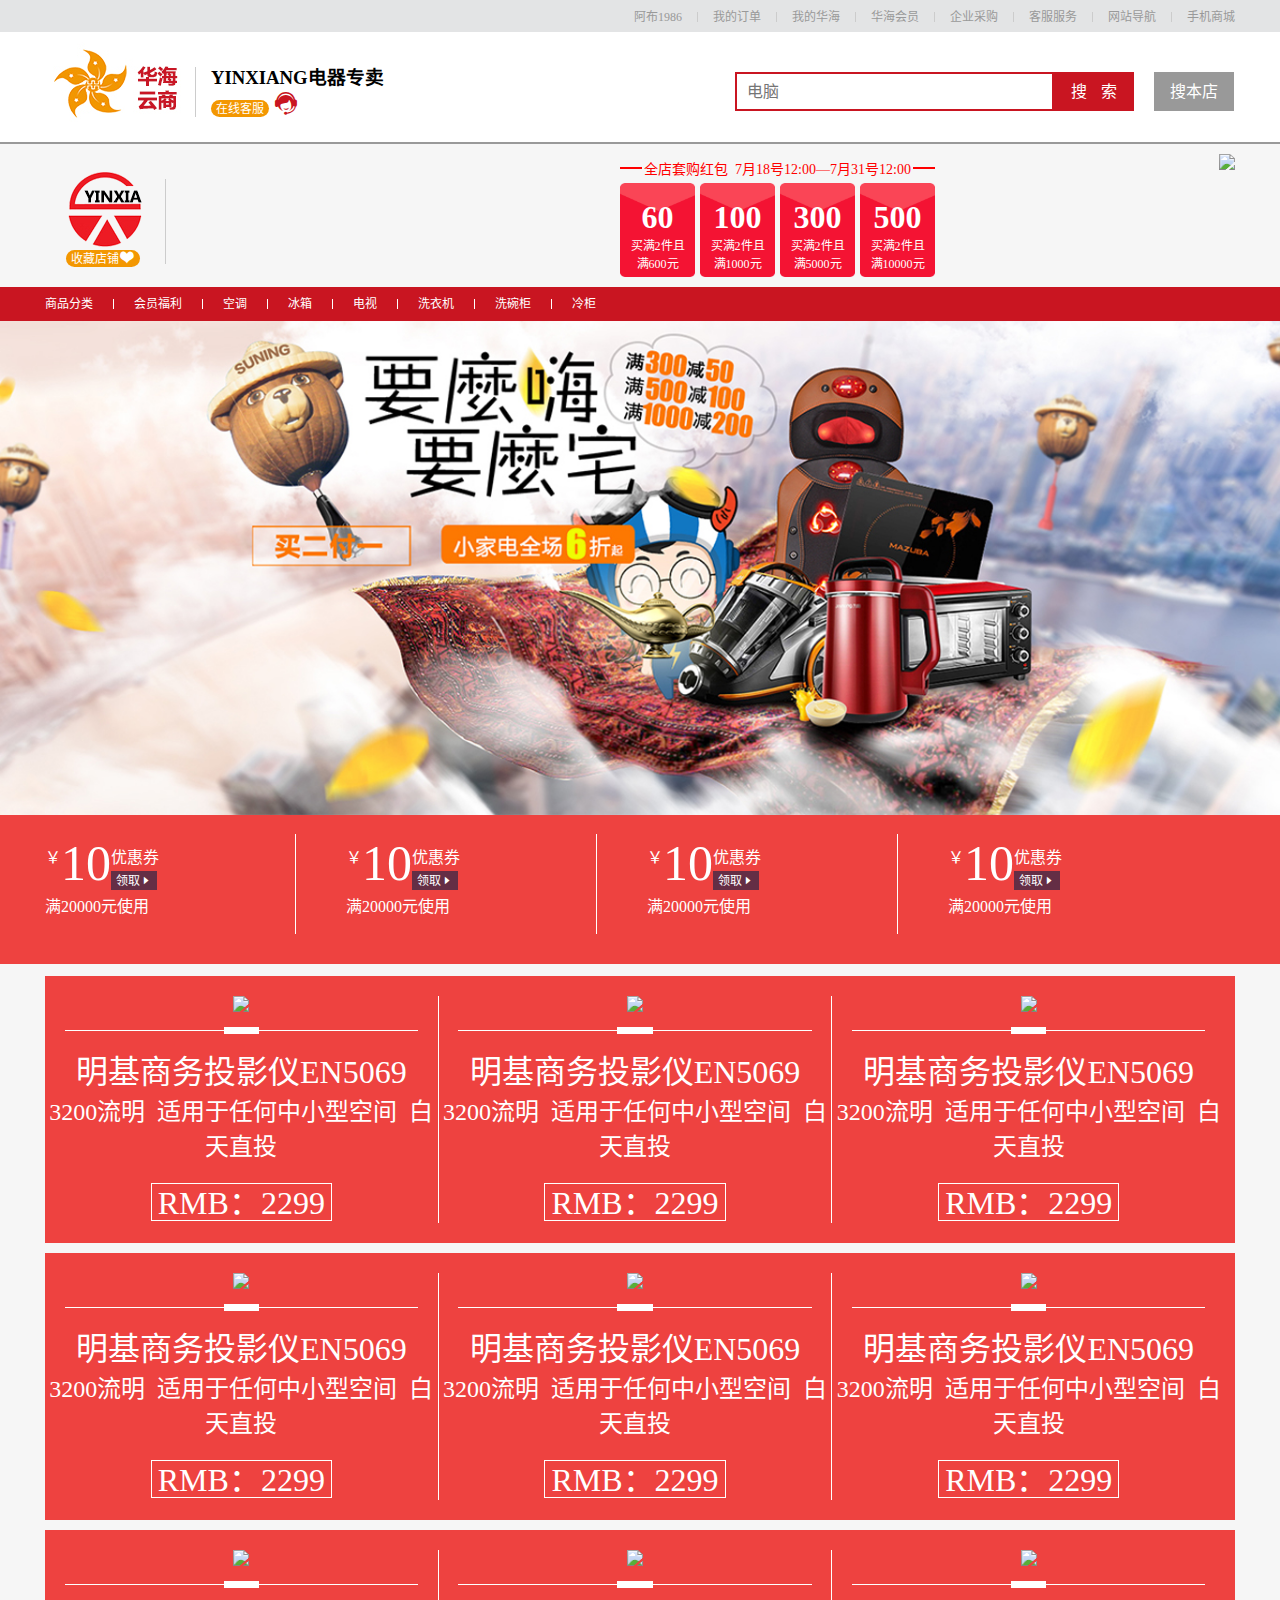
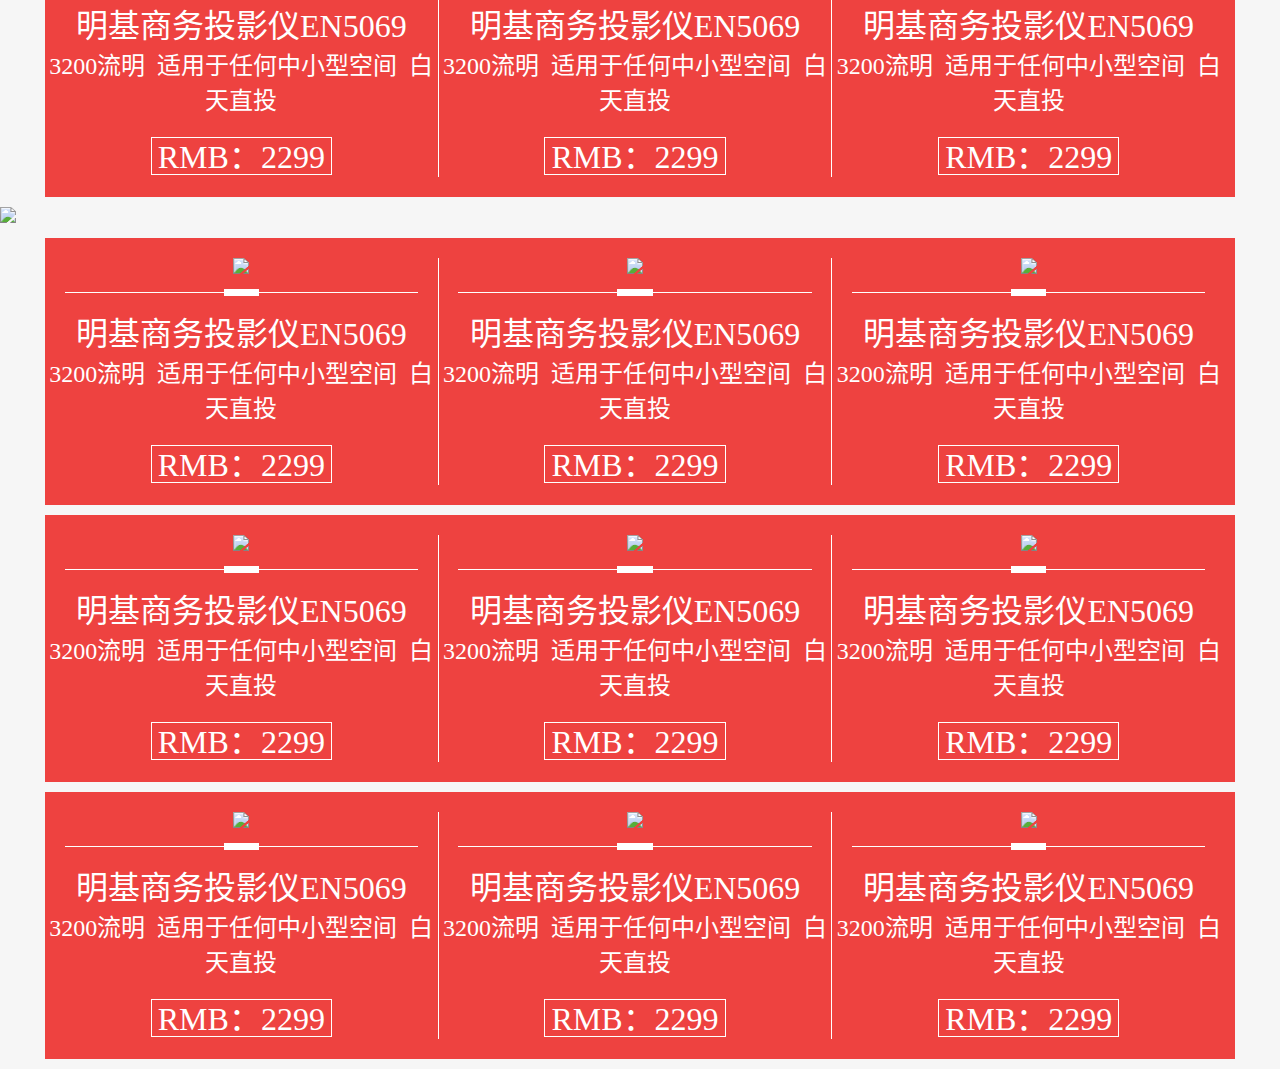
==== commit d2ff1eb8: "mycenter" ====
--- a/public/Admin/02shop.html
+++ b/public/Admin/02shop.html
@@ -34,7 +34,7 @@
 		</div>
 		<!--店铺、搜索-->
 		<div class="banner_div_shop clean_float">
-			<div class="big_outer_border">
+			<div class="big_outer_border clean_float">
 				<ul class="clean_float fl">
 					<li  class="clean_float fl">
 						<img src="../static/img/pic57.jpg" class="fl"/>
@@ -42,7 +42,7 @@
 					<li class="fl Division_hr1"></li>
 					<li class="clean_float fl contact_shop">
 						<h3 class="clean_float">
-	x						YINXIANG电器专卖
+	 						YINXIANG电器专卖
 						</h3>
 						<div class="clean_float">
 							<span class="contact_service">在线客服</span>
--- a/public/static/css/iconfont.css
+++ b/public/static/css/iconfont.css
@@ -1,10 +1,10 @@
 
 @font-face {font-family: "iconfont";
-  src: url('iconfont.eot?t=1501227191478'); /* IE9*/
-  src: url('iconfont.eot?t=1501227191478#iefix') format('embedded-opentype'), /* IE6-IE8 */
-  url('iconfont.woff?t=1501227191478') format('woff'), /* chrome, firefox */
-  url('iconfont.ttf?t=1501227191478') format('truetype'), /* chrome, firefox, opera, Safari, Android, iOS 4.2+*/
-  url('iconfont.svg?t=1501227191478#iconfont') format('svg'); /* iOS 4.1- */
+  src: url('iconfont.eot?t=1501659435998'); /* IE9*/
+  src: url('iconfont.eot?t=1501659435998#iefix') format('embedded-opentype'), /* IE6-IE8 */
+  url('iconfont.woff?t=1501659435998') format('woff'), /* chrome, firefox */
+  url('iconfont.ttf?t=1501659435998') format('truetype'), /* chrome, firefox, opera, Safari, Android, iOS 4.2+*/
+  url('iconfont.svg?t=1501659435998#iconfont') format('svg'); /* iOS 4.1- */
 }
 
 .iconfont {
@@ -19,7 +19,13 @@
 
 .icon-sousuo:before { content: "\e6af"; }
 
+.icon-vip:before { content: "\e60f"; }
+
+.icon-jiantouxia:before { content: "\e648"; }
+
 .icon-icon5:before { content: "\e661"; }
+
+.icon-daifukuan:before { content: "\e64a"; }
 
 .icon-cmaohao:before { content: "\e8d6"; }
 
--- a/public/static/css/style.css
+++ b/public/static/css/style.css
@@ -36,20 +36,52 @@
 .big_outer_border {
 	width: 1190px;
 	margin: 0 auto !important;
-	/*position: relative;*/
-}
- .width{width:100%;}
- .width1{width:49.5%;}
- .width2{width:33%;}
-.width2:nth-child(2){margin:0 0.5%;}
- .width3{width: 66%;margin-right:0.5%;}
- .width4{width: 16.5%;margin-right: 0.5%;}
- .width4:last-child{margin-right:0}
- .width5{width: 16.5%;position: relative;}
- .width6{width: 66.5%;margin-left: 16.5%;}
- .width7{width: 16%;}
-
-
+	position: relative;
+}
+
+.width {
+	width: 100%;
+}
+
+.width1 {
+	width: 49.5%;
+}
+
+.width2 {
+	width: 33%;
+}
+
+.width2:nth-child(2) {
+	margin: 0 0.5%;
+}
+
+.width3 {
+	width: 66%;
+	margin-right: 0.5%;
+}
+
+.width4 {
+	width: 16.5%;
+	margin-right: 0.5%;
+}
+
+.width4:last-child {
+	margin-right: 0
+}
+
+.width5 {
+	width: 16.5%;
+	position: relative;
+}
+
+.width6 {
+	width: 66.5%;
+	margin-left: 16.5%;
+}
+
+.width7 {
+	width: 16%;
+}
 
 .col-lg-2,
 .col-lg-8,
@@ -109,7 +141,7 @@
 	line-height: 30px;
 	width: 1px;
 	height: 10px;
-	margin: 5px 10px 0 10px;
+	margin: 5px 15px 0 15px;
 	background-color: #ccc;
 }
 
@@ -134,6 +166,15 @@
 	width: 542px;
 	border: 1px solid red;
 	position: relative;
+}
+
+.search-icon {
+	font-size: 26px;
+}
+
+.icon-gouwuche {
+	font-size: 26px;
+	font-weight: 500;
 }
 
 .Search_box_input {
@@ -185,7 +226,7 @@
 	width: 130px;
 	height: 35px;
 	font-weight: 600;
-	color: red;
+	color: #F11A28;
 	border: 1px solid #CCC;
 	line-height: 35px;
 	position: relative;
@@ -1210,9 +1251,9 @@
 	margin-right: 0;
 }
 
-.shop_top_nav{
+.shop_top_nav {
 	padding-bottom: 7px;
-} 
+}
 
 .shop_nav {
 	background: #C91521;
@@ -1334,4 +1375,123 @@
 	color: #fff;
 	display: inline;
 	font-size: 2em;
-}+}
+
+
+/*个人中心*/
+
+.MyCenter_div {}
+
+.MyCenter_div .Shopping_Car_box {
+	border: 0;
+}
+
+.MyCenter_div .logo_nav {
+	height: 78px;
+	width: 100%;
+	background: #e45050;
+	margin-bottom:20px;
+}
+
+.MyCenter_div .logo_nav .ul_title {
+	margin-left: 150px;
+	line-height: 78px;
+	color: #fff;
+}
+
+.MyCenter_div .logo_nav .ul_title>li {
+	padding: 0 10px;
+	margin: 0 30px;
+}
+
+.MyCenter_div .logo_nav .search_ShopCart {
+	width: 390px;
+	padding-top: 21px;
+}
+
+.MyCenter_div .logo_nav .search_ShopCart .search_div {
+	width: 240px;
+	height: 37px;
+	position: relative;
+}
+
+.MyCenter_div .logo_nav .search_ShopCart .search_div>input {
+	width: 175px;
+	height: 26px;
+	padding: 5px 0;
+	border: 0;
+}
+
+.MyCenter_div .logo_nav .search_ShopCart .search_div>button {
+	width: 65px;
+	height: 36px;
+	background: #f5f5f5;
+	border: 0;
+	position: absolute;
+	top: 0;
+	right: 0;
+	font-size: 16px;
+}
+
+.drop-down-li {
+	position: relative;
+}
+
+.drop-down-li .Hidden_menu {
+	position: absolute;
+	top: 58px;
+	left: 5px;
+	z-index: 10;
+	background: #fff;
+	display: none;
+	color: #000;
+	width: 98px;
+	text-align: center;
+}
+
+.drop-down-li>.Hidden_menu>li {
+	line-height: 30px;
+	height: 30px;
+	padding-top: 8px;
+	padding-bottom: 4px;
+	margin: 0 !important;
+}
+
+.drop-down-li .triangle {
+	border-style: solid;
+	border-width: 6px;
+	font-size: 0;
+	height: 0;
+	line-height: 0;
+	position: absolute;
+	width: 0;
+	border-color: transparent transparent #fff;
+	_border-color: #ff4401 #ff4401 #fff;
+	left: 50%;
+	top: 45px;
+	margin-left: -6px;
+	box-shadow: 0 1px 0 #fff;
+	bottom: 2px;
+	display: none;
+}
+.drop-down-li:hover ul {
+	display: block !important;
+}
+
+.drop-down-li:hover .triangle {
+	display: block !important;
+}
+
+.MyCenter_div dl{padding-left:20px;font-size: 12px;padding-bottom: 15px;}
+.MyCenter_div dl dt{    height: 28px;
+    line-height: 28px;font-weight:700; color: #333;}
+.MyCenter_div dl dd{line-height: 24px;}
+.MyCenter_div dl dd:hover a{color: #e4393c;
+    text-decoration: underline;}
+
+
+
+
+
+
+
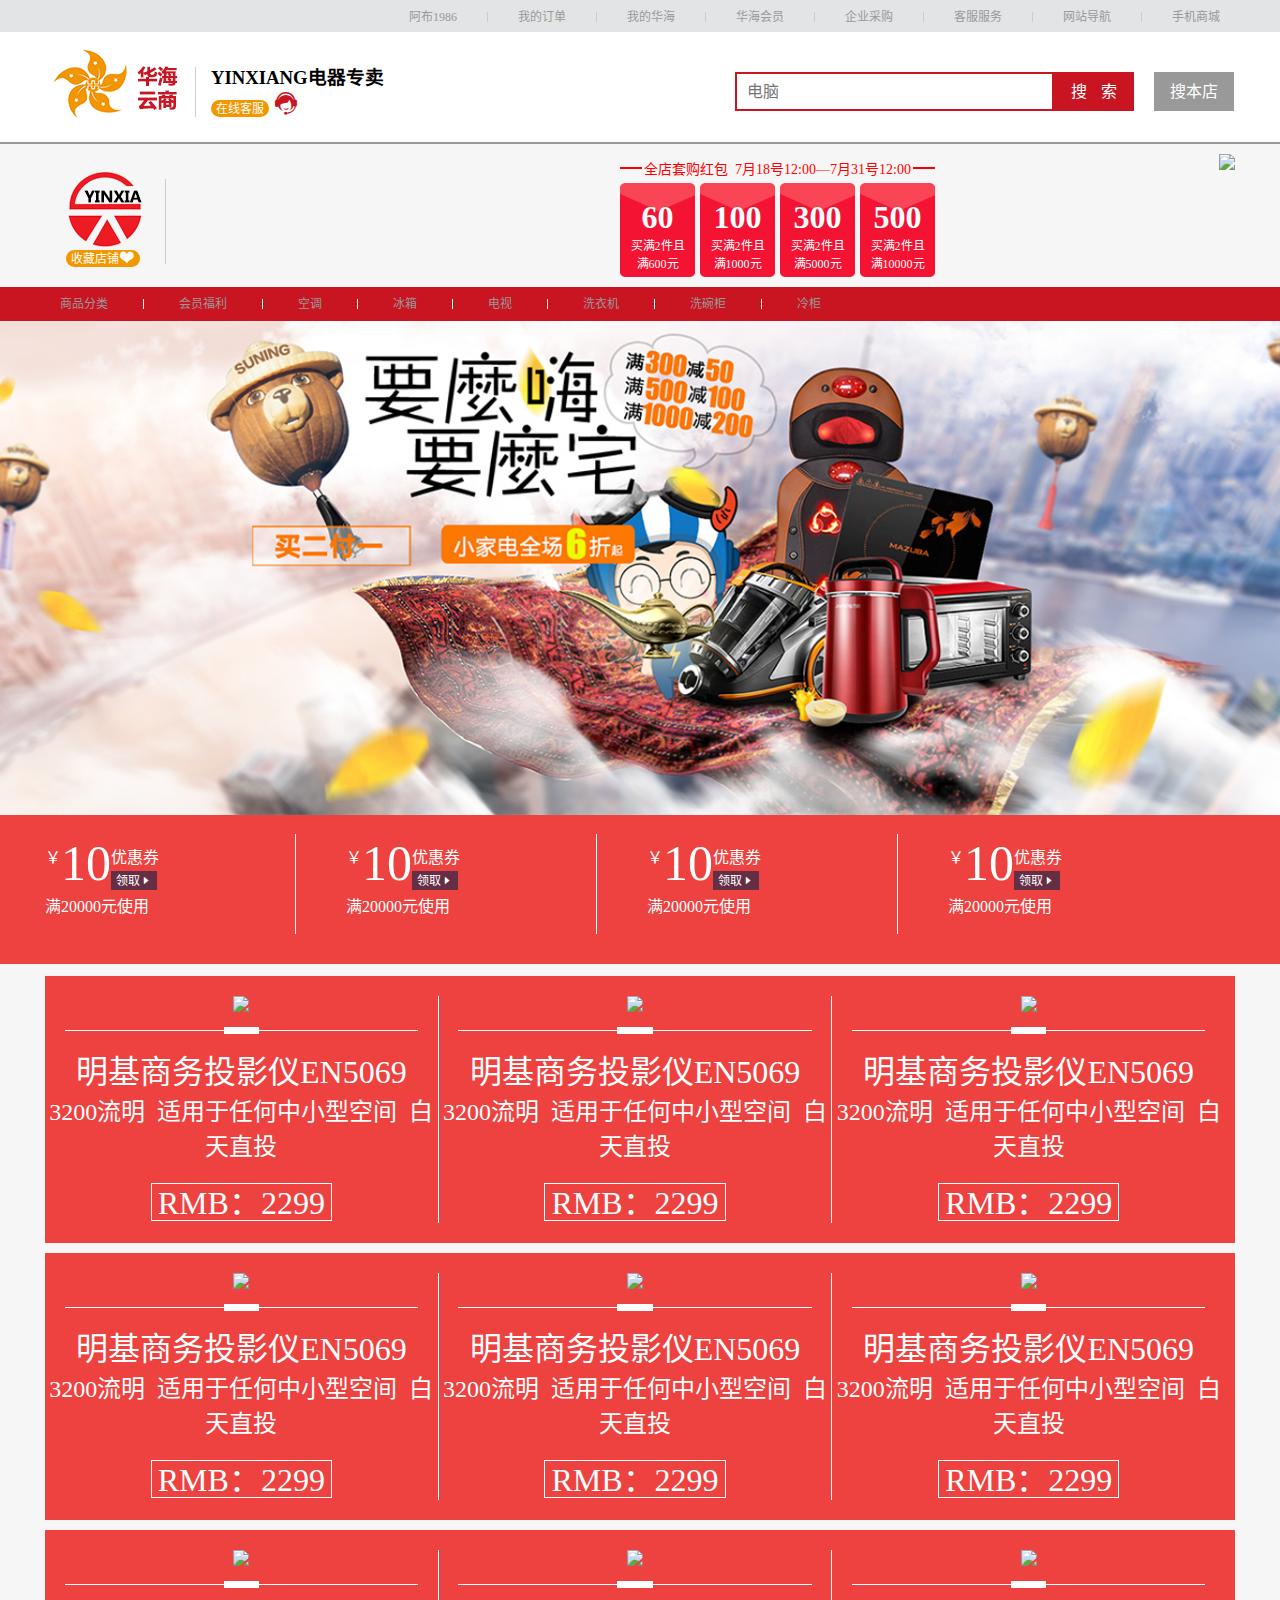
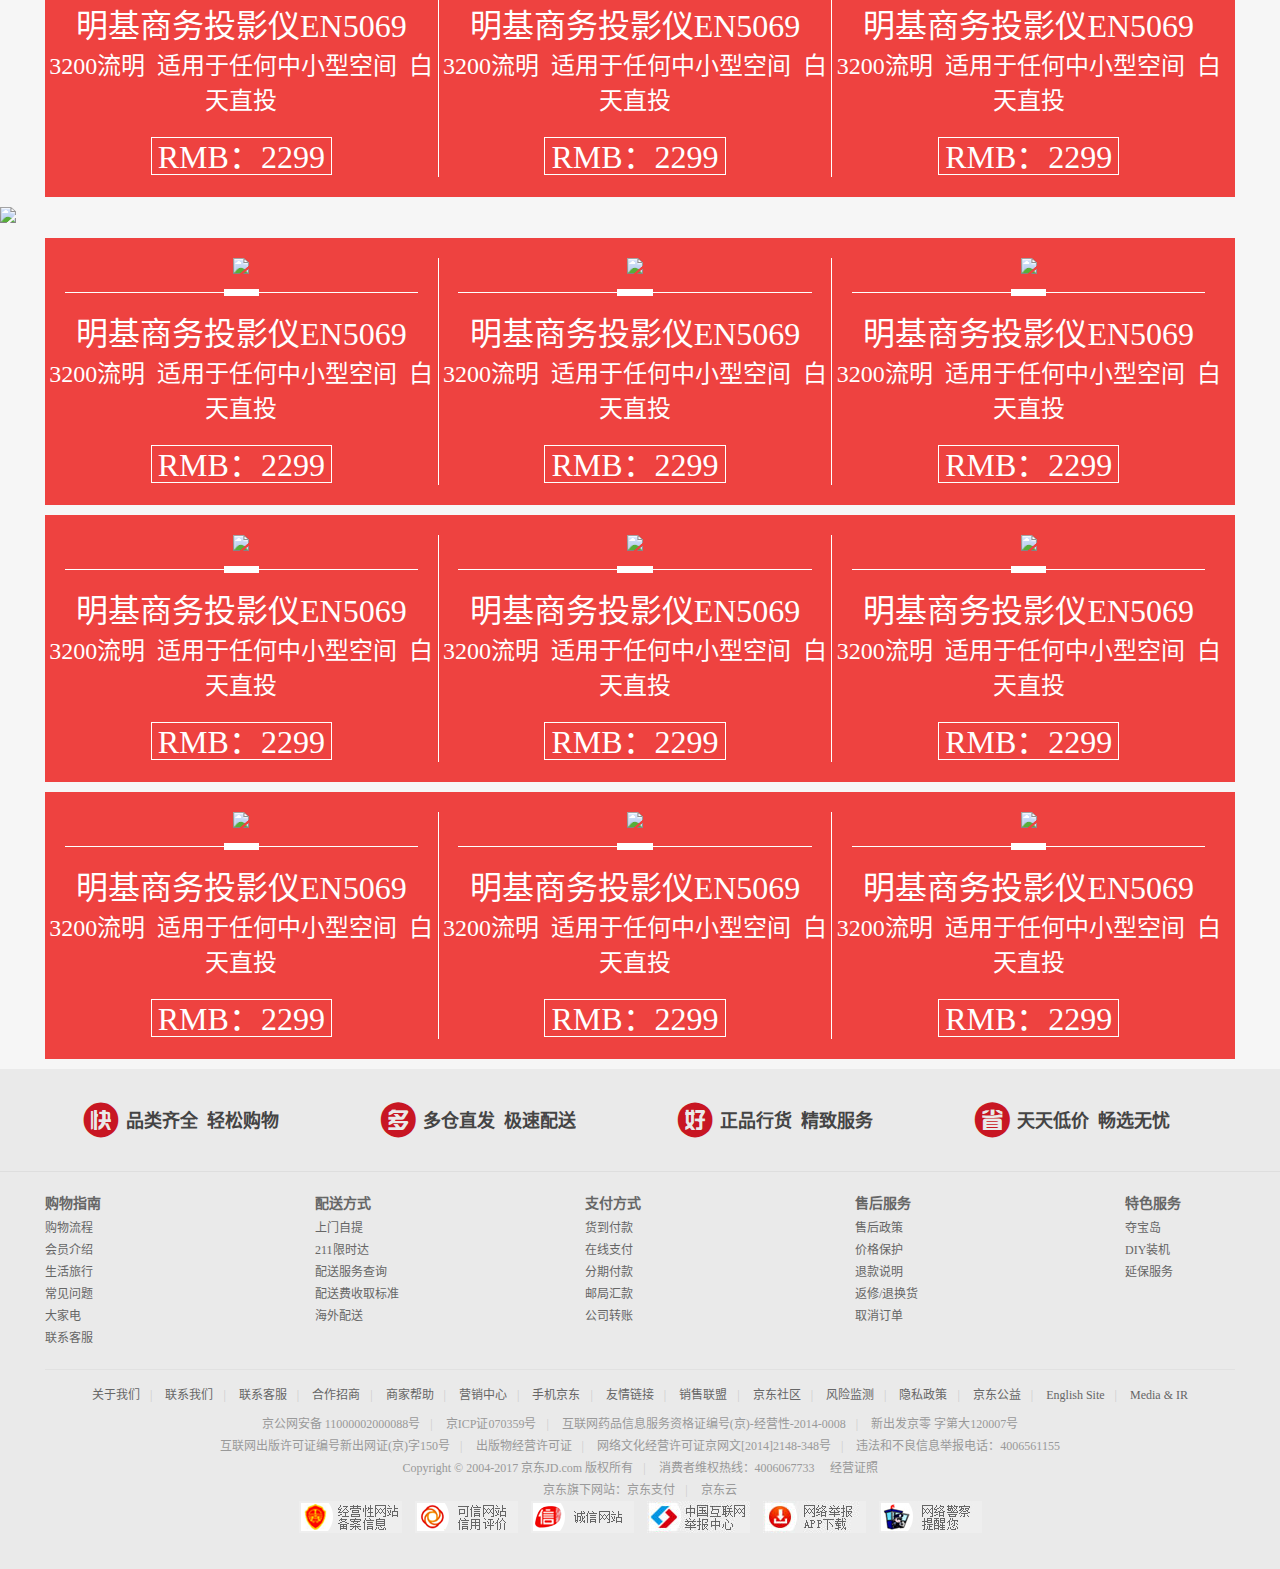
==== commit 8b6ebdad: "仿京东结尾" ====
--- a/public/Admin/02shop.html
+++ b/public/Admin/02shop.html
@@ -432,6 +432,149 @@
 					</div>
 				</li>
 		</ul>
+		<div class="Ending_div">
+			<div class="big-icon-div">
+				<div>
+					<ul class="big-icon-ul">
+						<li>
+							<div class="clean_float">
+								<i class="iconfont fl">&#xe62b;</i>
+								<p class="fl">
+									品类齐全&nbsp;&nbsp;轻松购物
+								</p>
+							</div>
+						</li>
+						<li>
+							<div class="clean_float">
+								<i class="iconfont fl">&#xe62c;</i>
+								<p class="fl">
+									多仓直发&nbsp;&nbsp;极速配送
+								</p>
+							</div>
+						</li>
+						<li>
+							<div class="clean_float">
+								<i class="iconfont fl">&#xe62d;</i>
+								<p class="fl">
+									正品行货&nbsp;&nbsp;精致服务
+								</p>
+							</div>
+						</li>
+						<li>
+							<div class="clean_float">
+								<i class="iconfont fl">&#xe62e;</i>
+								<p class="fl">
+									天天低价&nbsp;&nbsp;畅选无忧
+								</p>
+							</div>
+						</li>
+					
+					</ul>
+				</div>
+			</div>
+			<div class="clean_float font-div1">
+				<dl class="fl">
+					<dt>购物指南</dt>
+					<dd>购物流程</dd>
+					<dd>会员介绍</dd>
+					<dd>生活旅行</dd>
+					<dd>常见问题</dd>
+					<dd>大家电</dd>
+					<dd>联系客服</dd>
+				</dl>
+				<dl class="fl">
+					<dt>配送方式</dt>
+					<dd>上门自提</dd>
+					<dd>211限时达</dd>
+					<dd>配送服务查询</dd>
+					<dd>配送费收取标准</dd>
+					<dd>海外配送</dd>
+				</dl>
+				<dl  class="fl">
+					<dt>支付方式</dt>
+					<dd>货到付款</dd>
+					<dd>在线支付</dd>
+					<dd>分期付款</dd>
+					<dd>邮局汇款</dd>
+					<dd>公司转账</dd>
+				</dl>
+				<dl class="fl">
+					<dt>售后服务</dt>
+					<dd>售后政策</dd>
+					<dd>价格保护</dd>
+					<dd>退款说明</dd>
+					<dd>返修/退换货</dd>
+					<dd>取消订单</dd>
+				</dl>
+				<dl class="fl">
+					<dt>特色服务</dt>
+					<dd>夺宝岛</dd>
+					<dd>DIY装机</dd>
+					<dd>延保服务</dd>
+				</dl>
+			</div>
+			<div class="font-div2">
+				<p>
+					<a href="#">关于我们</a>|
+					<a href="#">联系我们</a>|
+					<a href="#">联系客服</a>|
+					<a href="#">合作招商</a>|
+					<a href="#">商家帮助</a>|
+					<a href="#">营销中心</a>|
+					<a href="#">手机京东</a>|
+					<a href="#">友情链接</a>|
+					<a href="#">销售联盟</a>|
+					<a href="#">京东社区</a>|
+					<a href="#">风险监测</a>|
+					<a href="#">隐私政策</a>|
+					<a href="#">京东公益</a>|
+					<a href="#">English Site</a>|
+					<a href="#">Media & IR</a>
+				</p>
+				<div>
+					<p>
+						<a href="#">京公网安备 11000002000088号</a>|
+						<a href="#">京ICP证070359号</a>|
+						<a href="#">互联网药品信息服务资格证编号(京)-经营性-2014-0008</a>|
+						<a href="#">新出发京零 字第大120007号</a>
+					</p>
+					<p>
+						<a href="#">互联网出版许可证编号新出网证(京)字150号</a>|
+						<a href="#">出版物经营许可证</a>|
+						<a href="#">网络文化经营许可证京网文[2014]2148-348号</a>|
+						<a href="#">违法和不良信息举报电话：4006561155</a>
+					</p>
+					<p>
+						<a href="#">Copyright &copy; 2004-2017  京东JD.com 版权所有</a>|
+						<a href="#">消费者维权热线：4006067733 &nbsp; &nbsp;&nbsp;经营证照</a>
+					</p>
+					<p>
+						<a href="#">京东旗下网站：京东支付</a>|
+						<a href="#">京东云</a>
+					</p>
+					<p>
+						<a href=""  class="police-img">
+							<img src="../static/img/end01.png"/>
+						</a>
+						<a href="" class="police-img">
+							<img src="../static/img/end02.png"/>
+						</a>
+						<a href="" class="police-img">
+							<img src="../static/img/end03.png"/>
+						</a>
+						<a href="" class="police-img">
+							<img src="../static/img/end04.png"/>
+						</a>
+						<a href="" class="police-img">
+							<img src="../static/img/end05.png"/>
+						</a>
+						<a href="" class="police-img">
+							<img src="../static/img/end06.png"/>
+						</a>
+    				</p>
+				</div>
+			</div>
+		</div>
 	</body>
 	<script src="../static/js/jquery.min.js" type="text/javascript" charset="utf-8"></script>
 </html>--- a/public/static/css/iconfont.css
+++ b/public/static/css/iconfont.css
@@ -1,10 +1,10 @@
 
 @font-face {font-family: "iconfont";
-  src: url('iconfont.eot?t=1501659435998'); /* IE9*/
-  src: url('iconfont.eot?t=1501659435998#iefix') format('embedded-opentype'), /* IE6-IE8 */
-  url('iconfont.woff?t=1501659435998') format('woff'), /* chrome, firefox */
-  url('iconfont.ttf?t=1501659435998') format('truetype'), /* chrome, firefox, opera, Safari, Android, iOS 4.2+*/
-  url('iconfont.svg?t=1501659435998#iconfont') format('svg'); /* iOS 4.1- */
+  src: url('iconfont.eot?t=1502268673135'); /* IE9*/
+  src: url('iconfont.eot?t=1502268673135#iefix') format('embedded-opentype'), /* IE6-IE8 */
+  url('iconfont.woff?t=1502268673135') format('woff'), /* chrome, firefox */
+  url('iconfont.ttf?t=1502268673135') format('truetype'), /* chrome, firefox, opera, Safari, Android, iOS 4.2+*/
+  url('iconfont.svg?t=1502268673135#iconfont') format('svg'); /* iOS 4.1- */
 }
 
 .iconfont {
@@ -21,13 +21,23 @@
 
 .icon-vip:before { content: "\e60f"; }
 
-.icon-jiantouxia:before { content: "\e648"; }
+.icon-kuai:before { content: "\e62b"; }
+
+.icon-duo:before { content: "\e62c"; }
+
+.icon-hao:before { content: "\e62d"; }
+
+.icon-sheng:before { content: "\e62e"; }
 
 .icon-icon5:before { content: "\e661"; }
 
 .icon-daifukuan:before { content: "\e64a"; }
 
 .icon-cmaohao:before { content: "\e8d6"; }
+
+.icon-shang:before { content: "\e63c"; }
+
+.icon-xia:before { content: "\e63d"; }
 
 .icon-gengduo:before { content: "\e66f"; }
 
@@ -43,6 +53,8 @@
 
 .icon-yousanjiao-copy-copy:before { content: "\e60a"; }
 
+.icon-add:before { content: "\e6df"; }
+
 .icon-xin:before { content: "\e6cf"; }
 
 .icon-xiangji:before { content: "\e6fc"; }
--- a/public/static/css/style.css
+++ b/public/static/css/style.css
@@ -1,5 +1,7 @@
 @charset "utf-8";
-* {
+*,
+body,
+html {
 	margin: 0;
 	padding: 0;
 	list-style-type: none;
@@ -134,6 +136,12 @@
 	padding-top: 7px;
 	color: #999;
 	font-size: 12px;
+}
+
+.nav_div .nav_ul>li {
+	color: #999;
+	font-size: 12px;
+	padding: 0 15px;
 }
 
 .nav_div .nav_li {
@@ -143,6 +151,7 @@
 	height: 10px;
 	margin: 5px 15px 0 15px;
 	background-color: #ccc;
+	padding: 0 !important;
 }
 
 
@@ -342,8 +351,8 @@
 
 .font-item1 {
 	position: absolute;
-	left: 276px;
-	top: 175px;
+	left: 197px;
+	top: 115px;
 	z-index: 100;
 	font-size: 12px;
 	width: 999px;
@@ -1384,23 +1393,34 @@
 
 .MyCenter_div .Shopping_Car_box {
 	border: 0;
+	font-size: 14px;
+}
+
+.MyCenter_div .Shopping_Car_box .badge {
+	right: 14px;
+}
+
+.MyCenter_div .Shopping_Car_box .Car_box_next {
+	margin-left: 8px;
+	color: #999;
+	font-size: 12px;
 }
 
 .MyCenter_div .logo_nav {
 	height: 78px;
 	width: 100%;
 	background: #e45050;
-	margin-bottom:20px;
+	margin-bottom: 20px;
 }
 
 .MyCenter_div .logo_nav .ul_title {
 	margin-left: 150px;
-	line-height: 78px;
-	color: #fff;
+	color: #fff;
+	padding-top: 20px;
 }
 
 .MyCenter_div .logo_nav .ul_title>li {
-	padding: 0 10px;
+	padding: 10px 10px;
 	margin: 0 30px;
 }
 
@@ -1439,25 +1459,27 @@
 
 .drop-down-li .Hidden_menu {
 	position: absolute;
-	top: 58px;
-	left: 5px;
+	top: 41px;
+	left: -1px;
 	z-index: 10;
 	background: #fff;
 	display: none;
 	color: #000;
-	width: 98px;
-	text-align: center;
+	width: 104px;
+	border: 1px solid #ccc;
+	border-top: 0;
+	font-size: 12px;
 }
 
 .drop-down-li>.Hidden_menu>li {
+	margin: 0 !important;
+	padding: 0 0 10px 10px;
+	height: 20px;
 	line-height: 30px;
-	height: 30px;
-	padding-top: 8px;
-	padding-bottom: 4px;
-	margin: 0 !important;
-}
-
-.drop-down-li .triangle {
+}
+
+
+/*.drop-down-li .triangle {
 	border-style: solid;
 	border-width: 6px;
 	font-size: 0;
@@ -1473,7 +1495,27 @@
 	box-shadow: 0 1px 0 #fff;
 	bottom: 2px;
 	display: none;
-}
+}*/
+
+.drop-down-li .upper {
+	display: none;
+}
+
+.drop-down-li:hover {
+	background: #fff;
+	color: #000;
+	border: 1px solid #ccc;
+	border-bottom: 0;
+}
+
+.drop-down-li:hover .upper {
+	display: initial !important;
+}
+
+.drop-down-li:hover .next {
+	display: none;
+}
+
 .drop-down-li:hover ul {
 	display: block !important;
 }
@@ -1482,16 +1524,407 @@
 	display: block !important;
 }
 
-.MyCenter_div dl{padding-left:20px;font-size: 12px;padding-bottom: 15px;}
-.MyCenter_div dl dt{    height: 28px;
-    line-height: 28px;font-weight:700; color: #333;}
-.MyCenter_div dl dd{line-height: 24px;}
-.MyCenter_div dl dd:hover a{color: #e4393c;
-    text-decoration: underline;}
-
-
-
-
-
-
-
+.Hidden_menu li:hover a {
+	color: #e4393c;
+	;
+}
+
+.Hidden_menu li:hover {
+	background: #f5f5f5;
+}
+.MyCenter_div{margin-bottom: 20px;}
+
+.MyCenter_div dl {
+	padding-left: 20px;
+	font-size: 12px;
+}
+
+.MyCenter_div dl dt {
+	height: 28px;
+	line-height: 28px;
+	font-weight: 700;
+	color: #333;
+}
+
+.MyCenter_div dl dd {
+	line-height: 24px;
+}
+
+.MyCenter_div .right-nav {
+	width: 120px;
+}
+
+.MyCenter_div .right-nav dl dd:hover a {
+	color: #e4393c;
+	text-decoration: underline;
+}
+
+.MyCenter_div .right-nav dl {
+	padding-bottom: 15px;
+}
+
+.MyCenter_div .content {
+	width: 1190px;
+	margin: 0 auto;
+}
+
+.MyCenter_div .basic_info_div {
+	height: 140px;
+	width: 1033px;
+	padding: 23px 0 18px 22px;
+	background: #fff;
+	margin-bottom: 20px;
+}
+
+.MyCenter_div .basic_info_div .img_div {
+	width: 580px;
+	margin-left: 70px;
+}
+
+.MyCenter_div .basic_info_div .img_div>li {
+	font-size: 14px;
+	width: 25%;
+	color: #999999;
+	text-align: center;
+}
+
+.MyCenter_div .basic_info_div .img_div span {
+	color: #c81625;
+}
+
+.MyCenter_div .basic_info_div .vip-info {
+	width: 290px;
+}
+
+.MyCenter_div .basic_info_div .vip-info .li-hr {
+	width: 1px;
+	height: 120px;
+	margin: -8px 0px 0 20px;
+	background: #ccc;
+}
+
+.MyCenter_div .basic_info_div .vip-info li dd {
+	color: #1d62ad;
+}
+
+.MyCenter_div .basic_info_div .vip-info li dd .icon {
+	color: #ffb400;
+	font-size: 24px;
+	margin-left: 3px;
+}
+
+.MyCenter_div .basic_info_div .vip-info li .progress-bar-div {
+	background: #ccc;
+	height: 10px;
+	width: 90px;
+	display: block;
+	position: relative;
+}
+
+.MyCenter_div .basic_info_div .vip-info li .progress {
+	height: 100%;
+	width: 40px;
+	background: #FB9735;
+	position: absolute;
+	top: 0;
+	left: 0;
+}
+
+.MyCenter_div .basic_info_div .vip-info li .progress-font {
+	color: #ffb400;
+	line-height: 10px;
+	font-size: 12px;
+	margin-left: 3px;
+}
+
+.MyCenter_div .left-content {
+	width: 1055px;
+	padding-left: 15px;
+}
+
+.MyCenter_div .left-content .li-hr {
+	width: 1px;
+	height: 10px;
+	background: #101010;
+	margin: 10px 10px 0 10px;
+}
+
+.MyCenter_div .left-content .content {
+	width: 100%;
+}
+
+.MyCenter_div .left-content .content .MyOrder {
+	width: 735px;
+	min-height: 276px;
+	background: #fff;
+	margin-bottom: 20px;
+	padding: 23px 0 18px 22px;
+}
+
+.MyCenter_div .more_shop {
+	font-size: 12px;
+	vertical-align: bottom;
+	margin-right: 10px;
+}
+
+.MyCenter_div .MyOrder ul {
+	margin-top: 25px;
+}
+
+.MyCenter_div .MyOrder ul .common {
+	height: 58px;
+	font-size: 14px;
+	text-align: center;
+	line-height: 58px;
+	margin-top: 17px;
+}
+
+.MyCenter_div .MyOrder ul .name {
+	width: 130px;
+	color: #000;
+	margin: 0 0 0 20px;
+	margin-top: 17px;
+	height: 58px;
+	font-size: 14px;
+}
+
+.MyCenter_div .MyOrder ul .Model {
+	width: 130px;
+	color: #999;
+}
+
+.MyCenter_div .MyOrder ul .number {
+	width: 70px;
+	color: #000;
+}
+
+.MyCenter_div .MyOrder ul .Price {
+	width: 120px;
+	color: red;
+}
+
+.MyCenter_div .MyOrder ul .state {
+	width: 90px;
+	color: #333;
+}
+
+.MyCenter_div .MyOrder ul .li-hr {
+	width: 1px;
+	height: 58px;
+	background: #ddd;
+	margin-top: 17px;
+}
+
+.MyCenter_div .Recommend {
+	width: 735px;
+	background: #fff;
+	margin-bottom: 20px;
+	padding: 23px 0 11px 22px;
+}
+
+.MyCenter_div .Recommend:last-child {
+	margin-bottom: 0;
+}
+
+.MyCenter_div .Recommend ul {
+	margin-top: 30px;
+}
+
+.MyCenter_div .Recommend ul li {
+	width: 25%;
+	text-align: center;
+}
+
+.MyCenter_div .Recommend ul li p {
+	overflow: hidden;
+	text-overflow: ellipsis;
+	white-space: nowrap;
+	width: 93%;
+	font-size: 14px;
+	margin: 3px 0 10px 0;
+}
+
+.MyCenter_div .Recommend ul li div {
+	width: 90%;
+}
+
+.MyCenter_div .Recommend ul li div .price {
+	color: #ec0404;
+}
+
+.MyCenter_div .Recommend ul li div .Alike {
+	border: 1px solid #999;
+	border-radius: 10px;
+	font-size: 12px;
+	color: #999;
+	padding: 1px 3px;
+}
+
+.MyCenter_div .business {
+	width: 287px;
+	height: 558px;
+	background: #fff;
+	padding: 23px 0 18px 0px
+}
+
+.MyCenter_div .business h4 {
+	padding-left: 22px;
+	margin-bottom: 10px;
+}
+
+.MyCenter_div .business ul li {
+	background: #f5f5f5;
+	width: 47%;
+	margin: 6px 2%;
+	text-align: center;
+	padding: 7px 0;
+}
+
+.MyCenter_div .business ul li:nth-child(2n) {
+	margin-left: 0;
+}
+
+.MyCenter_div .business ul li p {
+	text-align: center;
+	color: #999;
+	font-size: 13.5px;
+	line-height: 20px;
+	padding: 10px 0;
+}
+
+/*结尾*/
+.Ending_div{height: 500px !important; background-color: #eaeaea;}
+			.Ending_div .big-icon-div{padding: 30px 0;border-bottom: 1px solid #dedede;}
+				.Ending_div .big-icon-div>div{margin: 0 auto;width: 1190px;line-height: 42px;}
+				.Ending_div .big-icon-div .big-icon-ul{ overflow: hidden;height: 42px;margin: 0 !important;}
+				.Ending_div .big-icon-div .big-icon-ul>li{float: left; width: 297px;}
+				.Ending_div .big-icon-div .big-icon-ul>li>div{position: relative; margin: 0 auto; padding-left: 45px; width: 180px;}
+				.Ending_div .big-icon-div .big-icon-ul>li>div>i{font-size:40px;color:#C81623;overflow: hidden; position: absolute; left:0;top: 0;}
+				.Ending_div .big-icon-div .big-icon-ul>li>div>p{overflow: hidden;height: 42px;line-height: 42px;font-size: 18px;font-weight: 700;text-overflow: ellipsis;white-space: nowrap;color: #444;margin: 0 !important;}
+			.Ending_div .font-div1{padding: 20px 0;margin: 0 auto;  width: 1190px;color: #666}
+				.Ending_div .font-div1>dl{width: 270px;margin: 0 !important;;}
+				.Ending_div .font-div1>dl:last-child{width:110px;}
+				.Ending_div .font-div1>dl>dt{margin-bottom: 5px; font-size: 14px;font-weight: 600;}
+				.Ending_div .font-div1>dl>dd{line-height: 22px; font-size: 12px;}
+			.Ending_div .font-div2{padding: 15px 0;border-top: 1px solid #e1e1e1; margin: 0 auto; width: 1190px;font-size:12px;text-align: center;}	
+			.Ending_div .font-div2>p{color: #ccc;}
+			.Ending_div .font-div2>p>a{margin: 0 10px;color: #666}
+			.Ending_div .font-div2>div{padding: 10px 0;line-height: 22px; color: #999;}
+			.Ending_div .font-div2>div>p{color: #ccc;margin: 0 !important;}
+			.Ending_div .font-div2>div>p>a{margin: 0 10px;color: #999}
+			.Ending_div .font-div2>div .police-img{ margin: 0 5px;text-decoration: none;}
+
+
+/*华海结尾*/
+
+/*.HuaHai_Ending {
+	width: 100%;
+	background: #fff;
+	border-bottom: 1px solid #dedede;
+}
+
+.HuaHai_Ending>ul {
+	width: 1100px;
+	margin: 0px auto;
+	padding: 40px 0 20px 0;
+}
+
+.HuaHai_Ending>ul>li {
+	width: 25%;
+}
+
+.HuaHai_Ending>ul>li>img {
+	margin-right: 5px;
+}
+
+.HuaHai_Ending-font {
+	width: 100%;
+	background: #eaeaea;
+}
+
+.HuaHai_Ending-font>ul {
+	width: 1190px;
+	margin: 0px auto 20px auto;
+	padding:20px 0;
+	border-bottom: 1px solid #ccc;
+	
+}
+
+.HuaHai_Ending-font>ul>li {
+	width: 12%;
+	margin-left:6%;
+}
+
+.HuaHai_Ending-font>ul>li>ul>li {
+	display: block;
+	font-size: 12px;
+	color: #666;
+	line-height: 21px;
+}
+
+.HuaHai_Ending-font>ul>li>ul>li:first-child {
+	font-size: 17px;
+	color: #68686c;
+	line-height: 40px;
+}
+
+.HuaHai_Ending-font>p {
+	font-size: 12px;
+	color: #666;
+	line-height: 20px;
+	text-align: center;
+}*/
+/*鼠标控制菜单显示*/
+.Parent{
+	position: relative;
+	}
+	
+.Parent_title{
+	width:16.5%;
+	height:40px;
+	background:#B1191A;
+	/*background:#6e6568;
+	border-bottom: 1px solid #ccc;	*/
+	position: absolute;
+	top: -39px;
+	line-height:40px;
+	text-align:center;
+	color: #fff;
+	font-size: 16px;
+	}
+	
+.Child{
+	position: absolute;
+	z-index: 2;
+	display: none;
+	}
+
+.Child .font-item1 {
+	position: absolute;
+	left: 197px;
+	top: -1px;
+	z-index: 100;
+	font-size: 12px;
+	width: 999px;
+	border-left: none;
+	background: #f7f7f7;
+	display: none;
+	box-shadow: 2px 0 5px rgba(0, 0, 0, .3);
+}	
+.Parent:hover  .Child{
+	display:block !important;
+	}
+
+
+
+
+
+
+
+
+
+
+
+
+
+
